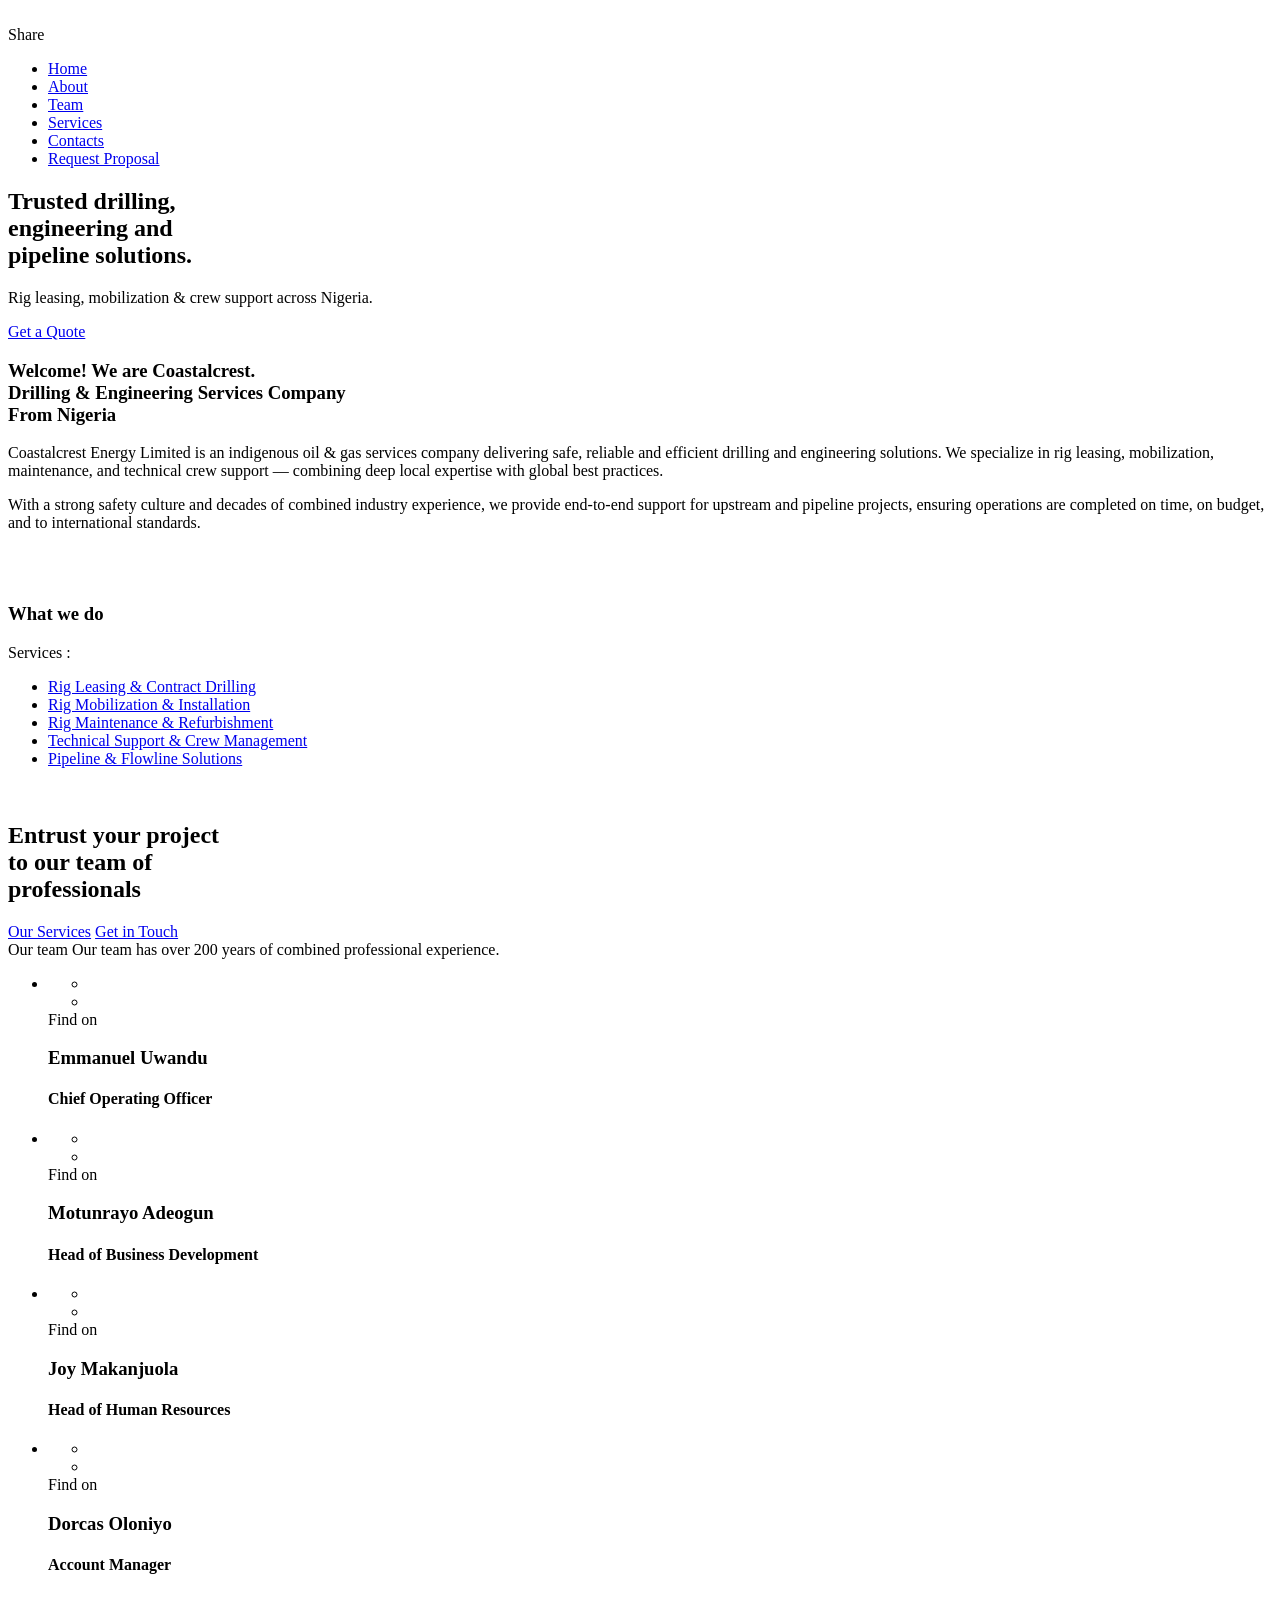
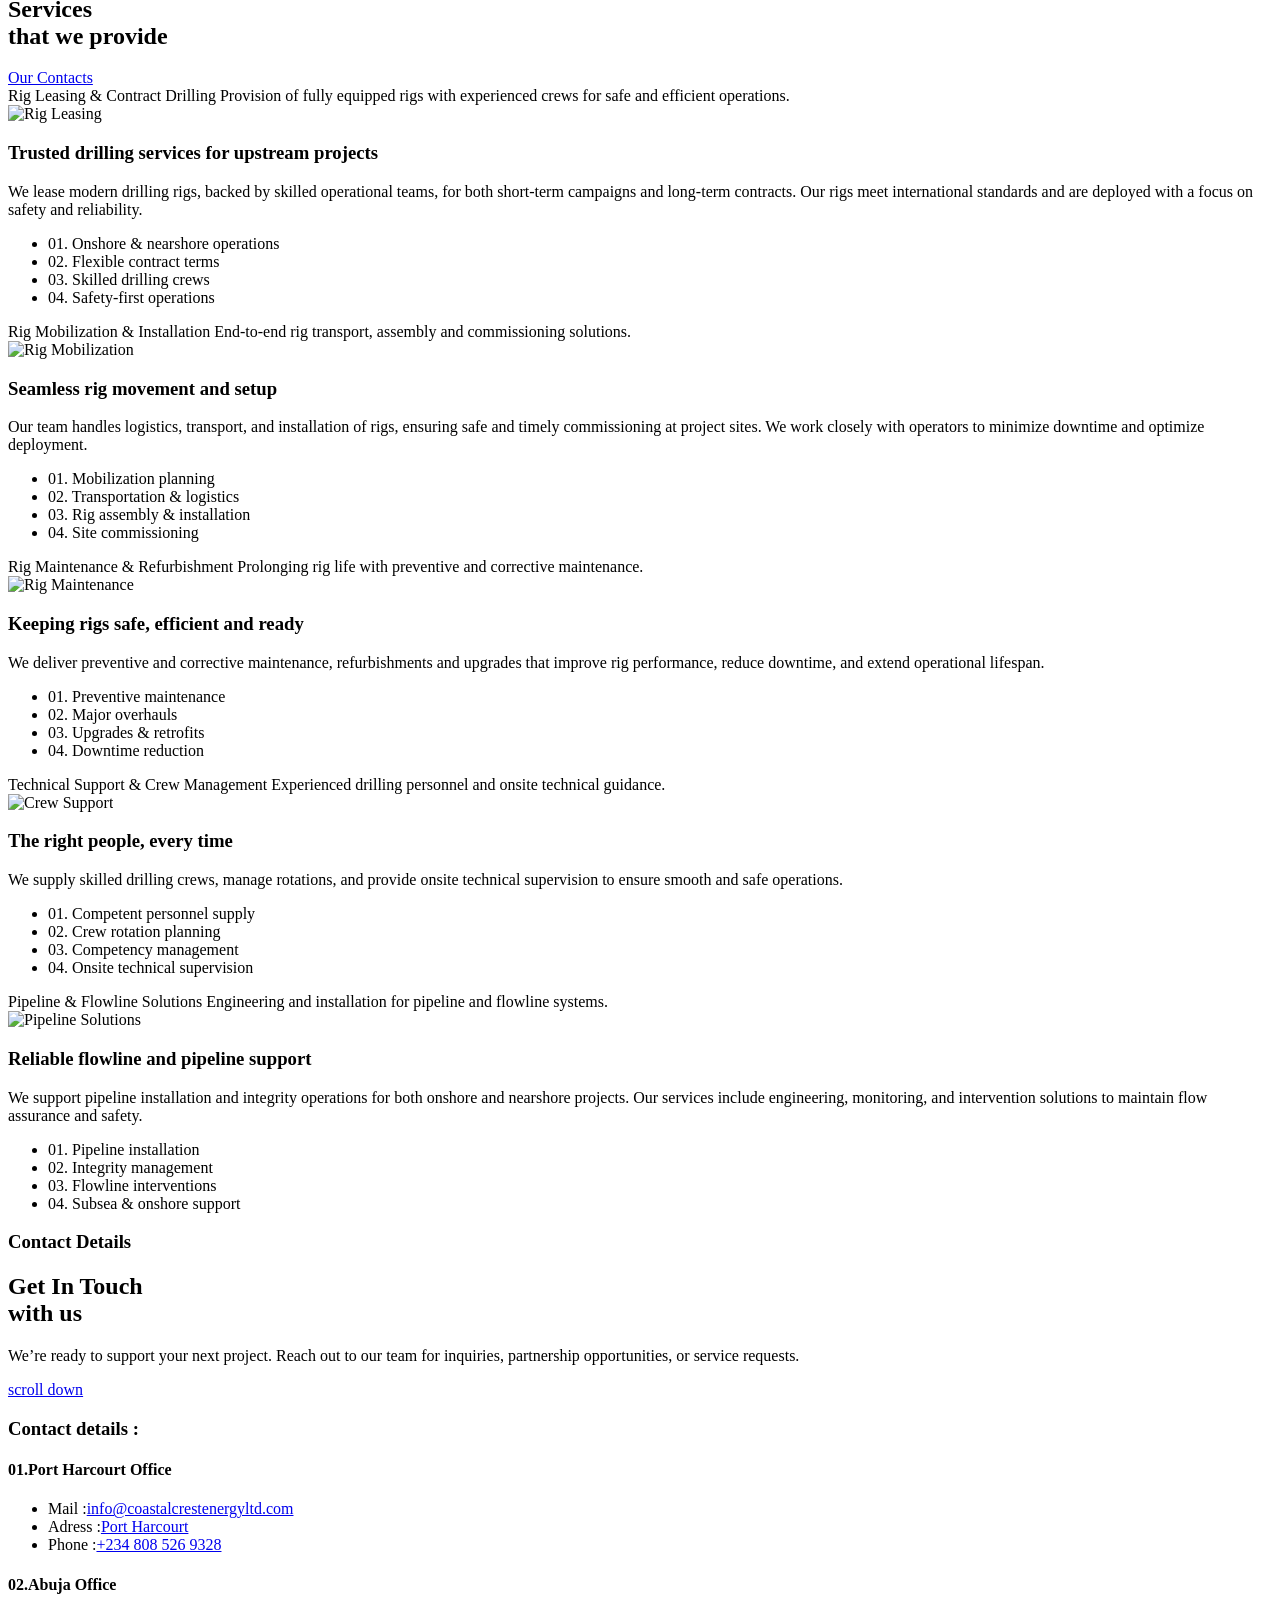
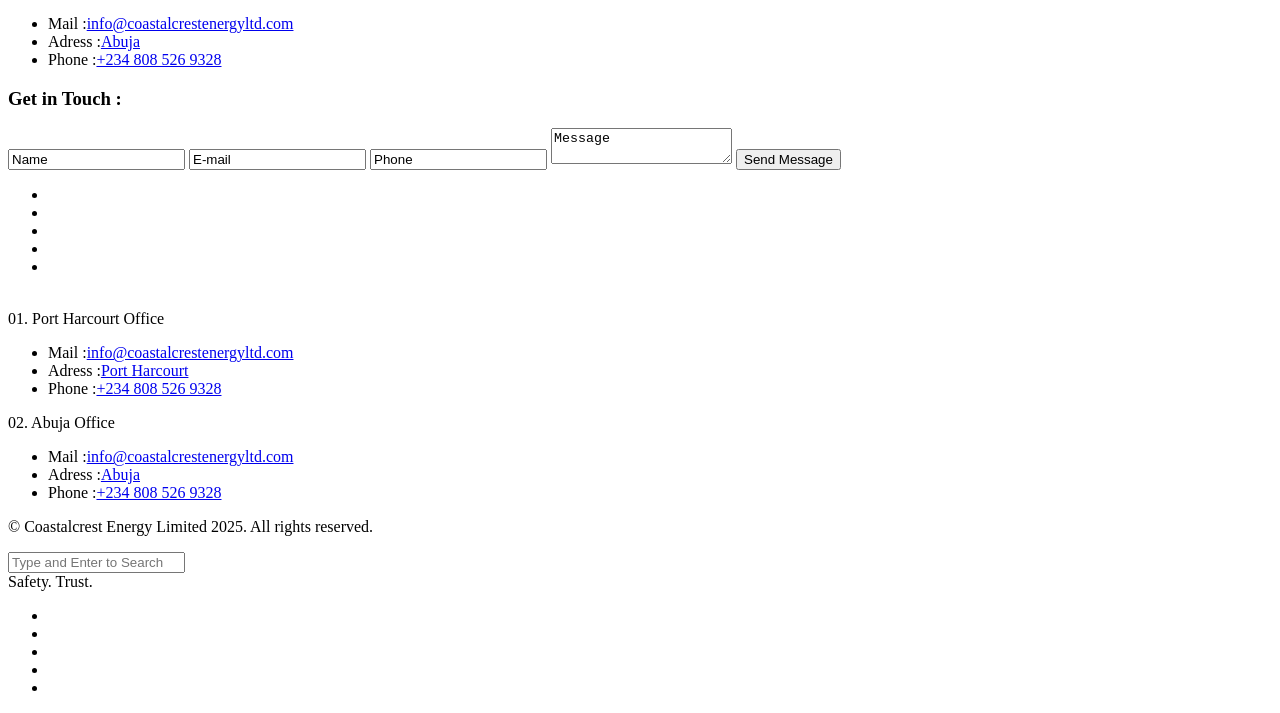
==== index.html @ 37201159 "form submit" ====
<!DOCTYPE html><html lang="en"><head>
        <!--=============== basic  ===============-->
        <meta charset="UTF-8">
        <title>Coastalcrest Energy Limited</title>
        <meta name="viewport" content="width=device-width, initial-scale=1.0, minimum-scale=1.0, maximum-scale=1.0, user-scalable=no">
        <meta name="robots" content="index, follow">
        <meta name="keywords" content="">
        <meta name="description" content="">
        <!--=============== css  ===============-->
        <link type="text/css" rel="stylesheet" href="css/reset.css">
        <link type="text/css" rel="stylesheet" href="css/plugins.css">
        <link type="text/css" rel="stylesheet" href="css/style.css">
        <link type="text/css" rel="stylesheet" href="css/ccstyle.css">
        <!--=============== favicons ===============-->
        <link rel="shortcut icon" href="images/favicon.ico">
    </head>
    <body>
        <!-- loader -->
        <div class="loader">
            <div id="movingBallG">
                <div class="movingBallLineG"></div>
                <div id="movingBallG_1" class="movingBallG"></div>
            </div>
        </div>
        <!-- loader end -->
        <!--================= Main   ================-->
        <div id="main">
            <!--================= header ================-->
            <header class="main-header">
                <!-- logo -->
                <a class="logo-holder" href="index.html"><img src="images/logo.png" alt=""></a>
                <!-- logo end -->
                <!-- share button-->
                <div class="show-share-wrap">
                    <div class="show-share"><span>Share</span><img src="images/share.png" alt=""></div>
                </div>
                <!-- share button end-->
                <!-- search button-->
                <div class="show-search show-fixed-search vissearch"><i class="fa fa-search"></i></div>
                <!-- search button end -->
                <!-- mobile nav -->
                <div class="nav-button-wrap">
                    <div class="nav-button vis-main-menu"><span></span><span></span><span></span></div>
                </div>
                <!-- mobile nav end-->
                <!--  navigation -->
                <div class="nav-holder">
                    <nav class="scroll-init asl">
                        <ul>
                            <li>
                                <a href="#sec1" class="act-scrlink">Home </a>
                            </li>
                            <li>
                                <a href="#sec2">About</a>
                            </li>
                            <li>
                                <a href="#sec3">Team</a>
                            </li>
                            <li>
                                <a href="#sec6">Services</a>
                            </li>
                            <li>
                                <a href="#sec7">Contacts</a>
                            </li>
                            <li>
                                <a href="#sec8">Request Proposal</a>
                            </li>
                        </ul>
                    </nav>
                </div>
                <!-- navigation  end -->
            </header>
            <!-- header  end -->
            <!--=============== wrapper ===============-->
            <div id="wrapper">
                <!-- content-holder  -->
                <div class="content-holder">
                    <!-- hero content -->
                    <div class="fl-wrap full-height hero-content par-bg" data-scrollax-parent="true" id="sec1">
                        <div class="bg" data-bg="images/bg/2.webp" data-scrollax="properties: { translateY: '200px' }"></div>
                        <div class="overlay"></div>
                        <!-- hero-wrap-->
                        <div class="hero-wrap alt">
                            <div class="container">
                                <div class="hero-item">
                                    <h2>Trusted drilling, <br>engineering and <br>pipeline solutions.</h2>
                                    <div class="clearfix"></div>
                                    <p>Rig leasing, mobilization & crew support across Nigeria.</p>
                                    <div class="clearfix"></div>
                                    <a href="#sec8" class="btn float-btn flat-btn custom-scroll-link">Get a Quote</a>
                                </div>
                            </div>
                        </div>
                        <!-- hero-wrap end-->
                    </div>
                    <!-- hero content end-->
                    <!--content-->
                    <div class="content">
                        <!--section -->
                        <section id="sec2" data-scrollax-parent="true">
                            <div class="container">
                                <div class="section-container fl-wrap">
                                    <div class="row">
                                        <div class="col-md-7">
                                            <div class="content-wrap about-wrap">
                                                <h3 class="bold-title">Welcome! We are Coastalcrest.  <br>   Drilling & Engineering Services Company <br> From Nigeria</h3>
                                                <p>Coastalcrest Energy Limited is an indigenous oil & gas services company delivering safe, reliable and efficient drilling and engineering solutions. We specialize in rig leasing, mobilization, maintenance, and technical crew support — combining deep local expertise with global best practices.
                                                </p>
                                                <p>With a strong safety culture and decades of combined industry experience, we provide end-to-end support for upstream and pipeline projects, ensuring operations are completed on time, on budget, and to international standards.
                                                </p>
                                                <br><br>
                                                <h3 class="bold-title">What we do</h3>
                                                <div class="pr-tags fl-wrap">
                                                    <span>Services : </span>
                                                    <ul>
                                                        <li><a href="#serv1">Rig Leasing & Contract Drilling</a></li>
                                                        <li><a href="#serv2">Rig Mobilization & Installation</a></li>
                                                        <li><a href="#serv3">Rig Maintenance & Refurbishment</a></li>
                                                        <li><a href="#serv4">Technical Support & Crew Management</a></li>
                                                        <li><a href="#serv5">Pipeline & Flowline Solutions</a></li>
                                                    </ul>
                                                </div>
                                                <span class="bold-separator"></span>
                                            </div>
                                        </div>
                                        <div class="col-md-5">
                                            <div class="box-item">
                                                <img src="images/folio/6.jpg" class="respimg" alt="">
                                                <div class="overlay"></div>
                                                <a href="images/folio/6.jpg" class="image-popup popup-image"><i class="fa fa-search"></i></a>
                                            </div>
                                        </div>
                                    </div>
                                </div>
                            </div>
                            <div class="bg dec-bg left-pos-dec" data-bg="images/bg/14.jpg"></div>
                        </section>
                        <!--section end  -->
                        <!--section -->
                        <section>
                            <div class="bg" data-bg="images/bg/4.jpg"></div>
                            <div class="overlay"></div>
                            <div class="container">
                                <div class="intro-text fl-wrap">
                                    <h2>Entrust your project <br>to our team of  <br>professionals</h2>
                                    <a href="#sec6" class="btn float-btn flat-btn">Our Services</a>
                                    <a href="#sec7" class="btn float-btn flat-btn">Get in Touch</a>
                                </div>
                            </div>
                        </section>
                        <!--section end  -->
                        <!--  section -->
                        <section id="sec3">
                            <div class="container">
                                <div class="row">
                                    <div class="col-md-4">
                                        <div class="pr-title">
                                            Our team
                                            <span>Our team has over 200 years of combined professional experience.</span>
                                        </div>
                                    </div>
                                    <div class="col-md-8">
                                        <ul class="team-holder fl-wrap">
                                            <!-- 2 -->
                                            <li>
                                                <div class="team-box">
                                                    <div class="team-photo">
                                                        <div class="overlay"></div>
                                                        <ul class="team-social">
                                                            <li><a href="#" target="_blank"><i class="fa fa-twitter"></i></a></li>
                                                            <li><a href="#" target="_blank"><i class="fa fa-linkedin"></i></a></li>
                                                        </ul>
                                                        <img src="images/team/2.jpg" alt="" class="respimg"><span>Find on</span>
                                                    </div>
                                                    <div class="team-info">
                                                        <h3>Emmanuel Uwandu</h3>
                                                        <h4>Chief Operating Officer</h4>
                                                    </div>
                                                </div>
                                            </li>
                                            <!-- 3 -->
                                            <li>
                                                <div class="team-box">
                                                    <div class="team-photo">
                                                        <div class="overlay"></div>
                                                        <ul class="team-social">
                                                            <li><a href="#" target="_blank"><i class="fa fa-twitter"></i></a></li>
                                                            <li><a href="#" target="_blank"><i class="fa fa-linkedin"></i></a></li>
                                                        </ul>
                                                        <img src="images/team/3.jpg" alt="" class="respimg"><span>Find on</span>
                                                    </div>
                                                    <div class="team-info">
                                                        <h3>Motunrayo Adeogun</h3>
                                                        <h4>Head of Business Development</h4>
                                                    </div>
                                                </div>
                                            </li>
                                            <!-- 4 -->
                                            <li>
                                                <div class="team-box">
                                                    <div class="team-photo">
                                                        <div class="overlay"></div>
                                                        <ul class="team-social">
                                                            <li><a href="#" target="_blank"><i class="fa fa-twitter"></i></a></li>
                                                            <li><a href="#" target="_blank"><i class="fa fa-linkedin"></i></a></li>
                                                        </ul>
                                                        <img src="images/team/4.jpg" alt="" class="respimg"><span>Find on</span>
                                                    </div>
                                                    <div class="team-info">
                                                        <h3>Joy Makanjuola</h3>
                                                        <h4>Head of Human Resources</h4>
                                                    </div>
                                                </div>
                                            </li>
                                            <!-- 5 -->
                                            <li>
                                                <div class="team-box">
                                                    <div class="team-photo">
                                                        <div class="overlay"></div>
                                                        <ul class="team-social">
                                                            <li><a href="#" target="_blank"><i class="fa fa-twitter"></i></a></li>
                                                            <li><a href="#" target="_blank"><i class="fa fa-linkedin"></i></a></li>
                                                        </ul>
                                                        <img src="images/team/5.jpg" alt="" class="respimg"><span>Find on</span>
                                                    </div>
                                                    <div class="team-info">
                                                        <h3>Dorcas Oloniyo</h3>
                                                        <h4>Account Manager</h4>
                                                    </div>
                                                </div>
                                            </li>
                                        </ul>
                                    </div>
                                </div>
                            </div>
                        </section>
                        <!--  section end -->
                        <!--  section -->
                        <section id="sec6">
                            <div class="bg" data-bg="images/bg/9.jpg"></div>
                            <div class="overlay op4"></div>
                            <div class="container">
                                <div class="intro-text fl-wrap">
                                    <h2>Services <br> that we provide </h2>
                                    <a href="#sec7" class="btn float-btn flat-btn custom-scroll-link">Our Contacts</a>
                                </div>
                            </div>
                        </section>
                        <!--  section end -->
                        <!--  section  -->
                        <section data-scrollax-parent="true" id="services">
                            <div class="container">
                                <div class="section-container fl-wrap">

                                    <!--serv-item start-->
                                    <div id="serv1" class="serv-item fl-wrap">
                                        <div class="row">
                                            <div class="col-md-4">
                                                <div class="pr-title">
                                                    Rig Leasing & Contract Drilling
                                                    <span>Provision of fully equipped rigs with experienced crews for safe and efficient operations.</span>
                                                </div>
                                            </div>
                                            <div class="col-md-8">
                                                <div class="content-wrap about-wrap">
                                                    <div class="blog-media fl-wrap">
                                                        <div class="box-item">
                                                            <img src="images/folio/10.jpg" class="respimg" alt="Rig Leasing">
                                                            <div class="overlay"></div>
                                                            <a href="images/folio/10.jpg" class="image-popup popup-image"><i class="fa fa-search"></i></a>
                                                        </div>
                                                    </div>
                                                    <h3 class="bold-title">Trusted drilling services for upstream projects</h3>
                                                    <p>We lease modern drilling rigs, backed by skilled operational teams, for both short-term campaigns and long-term contracts. Our rigs meet international standards and are deployed with a focus on safety and reliability.</p>
                                                    <ul class="pr-list">
                                                        <li><span>01.</span> Onshore & nearshore operations</li>
                                                        <li><span>02.</span> Flexible contract terms</li>
                                                        <li><span>03.</span> Skilled drilling crews</li>
                                                        <li><span>04.</span> Safety-first operations</li>
                                                    </ul>
                                                    <div class="clearfix"></div>
                                                    <span class="bold-separator"></span>
                                                </div>
                                            </div>
                                        </div>
                                    </div>
                                    <!--serv-item end-->

                                    <!--serv-item start-->
                                    <div id="serv2" class="serv-item fl-wrap">
                                        <div class="row">
                                            <div class="col-md-4">
                                                <div class="pr-title">
                                                    Rig Mobilization & Installation
                                                    <span>End-to-end rig transport, assembly and commissioning solutions.</span>
                                                </div>
                                            </div>
                                            <div class="col-md-8">
                                                <div class="content-wrap about-wrap">
                                                    <div class="blog-media fl-wrap">
                                                        <div class="box-item">
                                                            <img src="images/folio/11.jpg" class="respimg" alt="Rig Mobilization">
                                                            <div class="overlay"></div>
                                                            <a href="images/folio/11.jpg" class="image-popup popup-image"><i class="fa fa-search"></i></a>
                                                        </div>
                                                    </div>
                                                    <h3 class="bold-title">Seamless rig movement and setup</h3>
                                                    <p>Our team handles logistics, transport, and installation of rigs, ensuring safe and timely commissioning at project sites. We work closely with operators to minimize downtime and optimize deployment.</p>
                                                    <ul class="pr-list">
                                                        <li><span>01.</span> Mobilization planning</li>
                                                        <li><span>02.</span> Transportation & logistics</li>
                                                        <li><span>03.</span> Rig assembly & installation</li>
                                                        <li><span>04.</span> Site commissioning</li>
                                                    </ul>
                                                    <div class="clearfix"></div>
                                                    <span class="bold-separator"></span>
                                                </div>
                                            </div>
                                        </div>
                                    </div>
                                    <!--serv-item end-->

                                    <!--serv-item start-->
                                    <div id="serv3" class="serv-item fl-wrap">
                                        <div class="row">
                                            <div class="col-md-4">
                                                <div class="pr-title">
                                                    Rig Maintenance & Refurbishment
                                                    <span>Prolonging rig life with preventive and corrective maintenance.</span>
                                                </div>
                                            </div>
                                            <div class="col-md-8">
                                                <div class="content-wrap about-wrap">
                                                    <div class="blog-media fl-wrap">
                                                        <div class="box-item">
                                                            <img src="images/folio/12.jpg" class="respimg" alt="Rig Maintenance">
                                                            <div class="overlay"></div>
                                                            <a href="images/folio/12.jpg" class="image-popup popup-image"><i class="fa fa-search"></i></a>
                                                        </div>
                                                    </div>
                                                    <h3 class="bold-title">Keeping rigs safe, efficient and ready</h3>
                                                    <p>We deliver preventive and corrective maintenance, refurbishments and upgrades that improve rig performance, reduce downtime, and extend operational lifespan.</p>
                                                    <ul class="pr-list">
                                                        <li><span>01.</span> Preventive maintenance</li>
                                                        <li><span>02.</span> Major overhauls</li>
                                                        <li><span>03.</span> Upgrades & retrofits</li>
                                                        <li><span>04.</span> Downtime reduction</li>
                                                    </ul>
                                                    <div class="clearfix"></div>
                                                    <span class="bold-separator"></span>
                                                </div>
                                            </div>
                                        </div>
                                    </div>
                                    <!--serv-item end-->

                                    <!--serv-item start-->
                                    <div id="serv4" class="serv-item fl-wrap">
                                        <div class="row">
                                            <div class="col-md-4">
                                                <div class="pr-title">
                                                    Technical Support & Crew Management
                                                    <span>Experienced drilling personnel and onsite technical guidance.</span>
                                                </div>
                                            </div>
                                            <div class="col-md-8">
                                                <div class="content-wrap about-wrap">
                                                    <div class="blog-media fl-wrap">
                                                        <div class="box-item">
                                                            <img src="images/folio/13.jpg" class="respimg" alt="Crew Support">
                                                            <div class="overlay"></div>
                                                            <a href="images/folio/13.jpg" class="image-popup popup-image"><i class="fa fa-search"></i></a>
                                                        </div>
                                                    </div>
                                                    <h3 class="bold-title">The right people, every time</h3>
                                                    <p>We supply skilled drilling crews, manage rotations, and provide onsite technical supervision to ensure smooth and safe operations.</p>
                                                    <ul class="pr-list">
                                                        <li><span>01.</span> Competent personnel supply</li>
                                                        <li><span>02.</span> Crew rotation planning</li>
                                                        <li><span>03.</span> Competency management</li>
                                                        <li><span>04.</span> Onsite technical supervision</li>
                                                    </ul>
                                                    <div class="clearfix"></div>
                                                    <span class="bold-separator"></span>
                                                </div>
                                            </div>
                                        </div>
                                    </div>
                                    <!--serv-item end-->

                                    <!--serv-item start-->
                                    <div id="serv5" class="serv-item fl-wrap">
                                        <div class="row">
                                            <div class="col-md-4">
                                                <div class="pr-title">
                                                    Pipeline & Flowline Solutions
                                                    <span>Engineering and installation for pipeline and flowline systems.</span>
                                                </div>
                                            </div>
                                            <div class="col-md-8">
                                                <div class="content-wrap about-wrap">
                                                    <div class="blog-media fl-wrap">
                                                        <div class="box-item">
                                                            <img src="images/folio/14.jpg" class="respimg" alt="Pipeline Solutions">
                                                            <div class="overlay"></div>
                                                            <a href="images/folio/14.jpg" class="image-popup popup-image"><i class="fa fa-search"></i></a>
                                                        </div>
                                                    </div>
                                                    <h3 class="bold-title">Reliable flowline and pipeline support</h3>
                                                    <p>We support pipeline installation and integrity operations for both onshore and nearshore projects. Our services include engineering, monitoring, and intervention solutions to maintain flow assurance and safety.</p>
                                                    <ul class="pr-list">
                                                        <li><span>01.</span> Pipeline installation</li>
                                                        <li><span>02.</span> Integrity management</li>
                                                        <li><span>03.</span> Flowline interventions</li>
                                                        <li><span>04.</span> Subsea & onshore support</li>                         </ul>
                                                    <div class="clearfix"></div>
                                                    <span class="bold-separator"></span>
                                                </div>
                                            </div>
                                        </div>
                                    </div>
                                    <!--serv-item end-->

                                </div>
                            </div>
                        </section>
                        <!--  section  end-->
                        <!--  section  -->
                        <section class="parallax-section header-section" data-scrollax-parent="true" id="sec7">
                            <div class="bg" data-bg="images/bg/24.jpg" data-scrollax="properties: { translateY: '200px' }"></div>
                            <div class="overlay"></div>
                            <div class="container big-container">
                                <div class="section-title">
                                    <h3>Contact Details</h3>
                                    <div class="separator trsp-separator"></div>
                                    <h2>Get In Touch <br> with us</h2>
                                    <p>We’re ready to support your next project. Reach out to our team for inquiries, partnership opportunities, or service requests.</p>
                                    <a href="#secc" class="custom-scroll-link sect-scroll-link"><i class="fa fa-long-arrow-down"></i> <span>scroll down</span></a>
                                </div>
                            </div>
                        </section>
                        <!--  section  end-->
                        <!--  section  -->
                        <section id="secc">
                            <div class="container">
                                <div class="contact-details-wrap fl-wrap">
                                    <div class="row">
                                        <div class="col-md-3">
                                            <div class="small-sec-title">
                                                <h3>Contact details :</h3>
                                            </div>
                                        </div>
                                        <div class="col-md-9">
                                            <div class="contact-details fl-wrap">
                                                <div class="row border-dec">
                                                    <div class="col-md-6">
                                                        <h4><span>01.</span>Port Harcourt Office</h4>
                                                        <ul>
                                                            <li><span>Mail :</span><a href="mailto:info@coastalcrestenergyltd.com">info@coastalcrestenergyltd.com</a></li>
                                                            <li><span>Adress :</span><a href="#" target="_blank">Port Harcourt </a></li>
                                                            <li><span>Phone :</span><a href="tel:+2348085269328">+234 808 526 9328</a></li>
                                                        </ul>
                                                    </div>
                                                    <div class="col-md-6">
                                                        <h4><span>02.</span>Abuja Office</h4>
                                                        <ul>
                                                            <li><span>Mail :</span><a href="mailto:info@coastalcrestenergyltd.com">info@coastalcrestenergyltd.com</a></li>
                                                            <li><span>Adress :</span><a href="#" target="_blank">Abuja </a></li>
                                                            <li><span>Phone :</span><a href="tel:+2348085269328">+234 808 526 9328</a></li>
                                                        </ul>
                                                    </div>
                                                </div>
                                            </div>
                                        </div>
                                    </div>
                                </div>
                                <div id="sec8" class="contact-details-wrap fl-wrap">
                                    <div class="row">
                                        <div class="col-md-3">
                                            <div class="small-sec-title">
                                                <h3>Get in Touch  : </h3>
                                            </div>
                                        </div>
                                        <div class="col-md-9">
                                            <!-- contact form -->
                                            <div class="contact-form-holder fl-wrap">
                                                <div id="contact-form">
                                                    <div id="message"></div>
                                                    <form method="POST" action="https://formsubmit.co/info@coastalcrestenergyltd.com" name="contactForm" id="contactForm">
                                                        <input name="name" type="text" id="name" onclick="this.select()" value="Name" required />
                                                        <input name="email" type="text" id="email" onclick="this.select()" value="E-mail" required />
												        <input type="text" name="phone" id="phone" onclick="this.select()" value="Phone">
                                                        <textarea name="message" id="comments" onclick="this.select()" required >Message</textarea>
                                                        <input type="hidden" name="_subject" value="Website contact from Coastalcrest Energy Limited">
                                                        <input type="hidden" name="_template" value="table">
                                                        <input type="hidden" name="_captcha" value="false">
                                                        <input type="hidden" name="_next" value="success.html">

                                                        <!-- Honeypot (should be left empty by humans) -->
                                                        <div style="position:absolute;left:-9999px;top:auto;width:1px;height:1px;overflow:hidden;" aria-hidden="true">
                                                            <label for="website">Website (leave empty)</label>
                                                            <input id="website" name="_honey" type="text" tabindex="-1" autocomplete="off" />
                                                        </div>

                                                        <!-- Timestamp to detect very fast submissions -->
                                                        <input type="hidden" name="form_time" id="form_time" value="">

                                                        <button type="submit" id="submit" data-top-bottom="transform: translateY(-50px);" data-bottom-top="transform: translateY(50px);"><span>Send Message </span></button>
                                                    </form>
                                                </div>
                                            </div>
                                            <!-- contact form  end-->
                                        </div>
                                    </div>
                                </div>
                            </div>
                        </section>
                        <!--  section  end-->
                        <!--social-wrap -->
                        <div class="social-wrap fl-wrap">
                            <ul>
                                <li><a href="#" target="_blank"><i class="fa fa-facebook"></i></a></li>
                                <li><a href="#" target="_blank"><i class="fa fa-twitter"></i></a></li>
                                <li><a href="#" target="_blank"><i class="fa fa-instagram"></i></a></li>
                                <li><a href="#" target="_blank"><i class="fa fa-pinterest"></i></a></li>
                                <li><a href="#" target="_blank"><i class="fa fa-tumblr"></i></a></li>
                            </ul>
                        </div>
                        <!--social-wrap end-->
                    </div>
                    <!-- content  end -->
                    <!--=============== content-footer   ===============-->
                    <div class="height-emulator"></div>
                    <footer class="content-footer">
                        <div class="footer-inner">
                            <div class="row">
                                <div class="col-md-3">
                                    <a class="footer-logo" href="index.html"><img src="images/logo.png" alt=""></a>
                                </div>
                                <div class="col-md-4">
                                    <div class="footer-header fl-wrap"><span>01.</span> Port Harcourt Office</div>
                                    <div class="footer-box fl-wrap">
                                        <ul>
                                            <li><span>Mail :</span><a href="mailto:info@coastalcrestenergyltd.com">info@coastalcrestenergyltd.com</a></li>
                                            <li><span>Adress :</span><a href="#" target="_blank">Port Harcourt </a></li>
                                            <li><span>Phone :</span><a href="tel:+2348085269328">+234 808 526 9328</a></li>
                                        </ul>
                                    </div>
                                </div>
                                <div class="col-md-5">
                                    <div class="footer-header fl-wrap"><span>02.</span> Abuja Office</div>
                                    <div class="footer-box fl-wrap">
                                        <div class="subcribe-form fl-wrap">
                                            <ul>
                                                <li><span>Mail :</span><a href="mailto:info@coastalcrestenergyltd.com">info@coastalcrestenergyltd.com</a></li>
                                                <li><span>Adress :</span><a href="#" target="_blank">Abuja </a></li>
                                                <li><span>Phone :</span><a href="tel:+2348085269328">+234 808 526 9328</a></li>
                                            </ul>
                                        </div>
                                    </div>
                                </div>
                            </div>
                            <div class="row">
                                <div class="col-md-3"></div>
                                <div class="col-md-9">
                                    <div class="fl-wrap policy-box">
                                        <p> &copy; Coastalcrest Energy Limited   2025.  All rights reserved.  </p>
                                    </div>
                                </div>
                            </div>
                            <div class="to-top"><i class="fa fa-long-arrow-up"></i></div>
                        </div>
                    </footer>
                    <!-- content-footer end    -->
                </div>
                <!-- content-holder end -->
            </div>
            <!-- wrapper end -->
            <!--search-form-holder -->
            <div class="search-form-holder fixed-search">
                <div class="search-form-bg"></div>
                <div class="search-form-wrap">
                    <div class="container">
                        <form class="searchform" method="get">
                            <input type="text" autocomplete="off" name="s" placeholder="Type and Enter to Search">
                        </form>
                        <div class="close-fixed-search"></div>
                    </div>
                    <div class="dublicated-text"></div>
                </div>
            </div>
            <!--search-form-holder  end-->
            <!-- Share container  -->
            <div class="share-wrapper isShare">
                <div class="share-container"></div>
            </div>
            <!-- Share container  end-->
            <!-- footer -->
            <footer class="main-footer">
                <div class="fixed-title"><span>Safety. Trust.</span></div>
                <div class="footer-social">
                    <ul>
                        <li><a href="#" target="_blank"><i class="fa fa-facebook"></i></a></li>
                        <li><a href="#" target="_blank"><i class="fa fa-twitter"></i></a></li>
                        <li><a href="#" target="_blank"><i class="fa fa-instagram"></i></a></li>
                        <li><a href="#" target="_blank"><i class="fa fa-pinterest"></i></a></li>
                        <li><a href="#" target="_blank"><i class="fa fa-tumblr"></i></a></li>
                    </ul>
                </div>
            </footer>
            <!-- footer end-->
        </div>
        <!-- Main end -->
        <!--=============== scripts  ===============-->
        <script type="text/javascript" src="http://maps.google.com/maps/api/js?key=AIzaSyDwJSRi0zFjDemECmFl9JtRj1FY7TiTRRo"></script>
        <script type="text/javascript" src="js/jquery.min.js"></script>
        <script type="text/javascript" src="js/plugins.js"></script>
        <script type="text/javascript" src="js/scripts.js"></script>
        <script type="text/javascript" src="js/contact.js"></script>
        <script>
            document.getElementById('form_time').value = Date.now();
        </script>

</body></html>
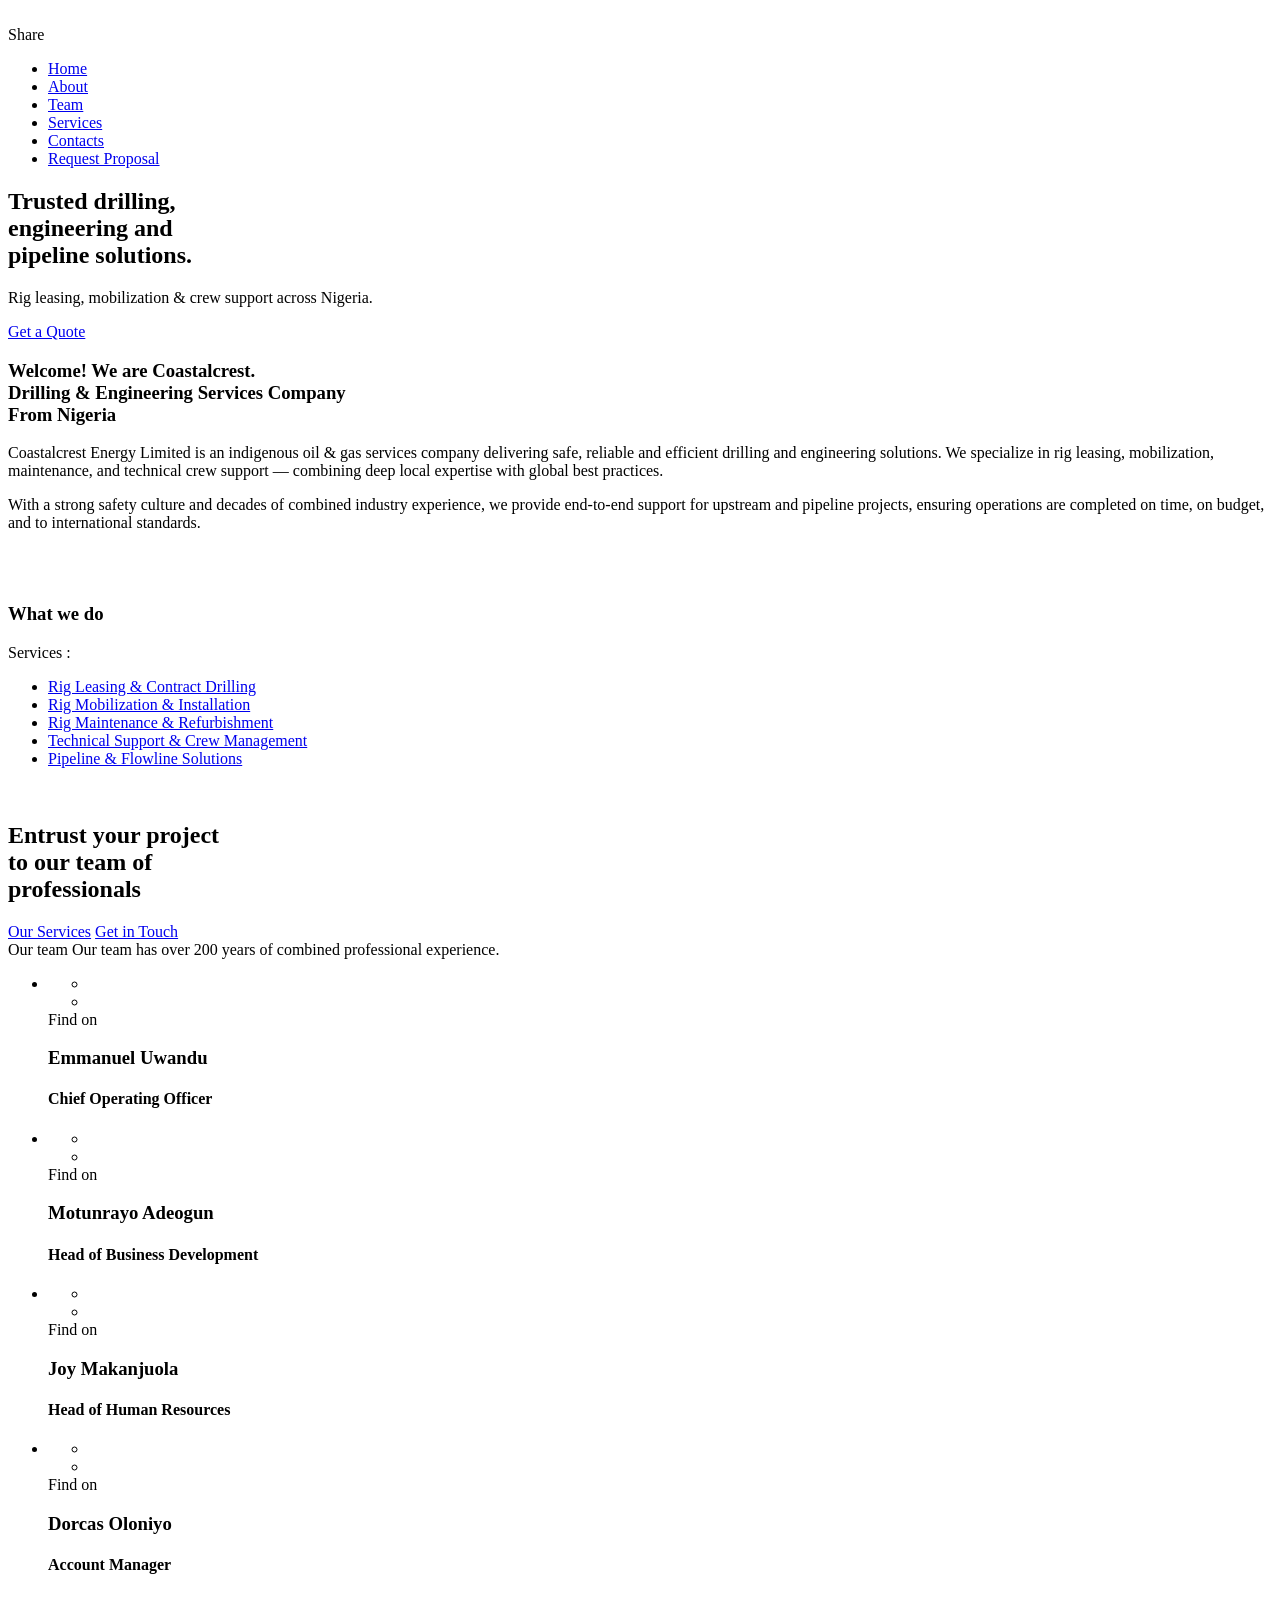
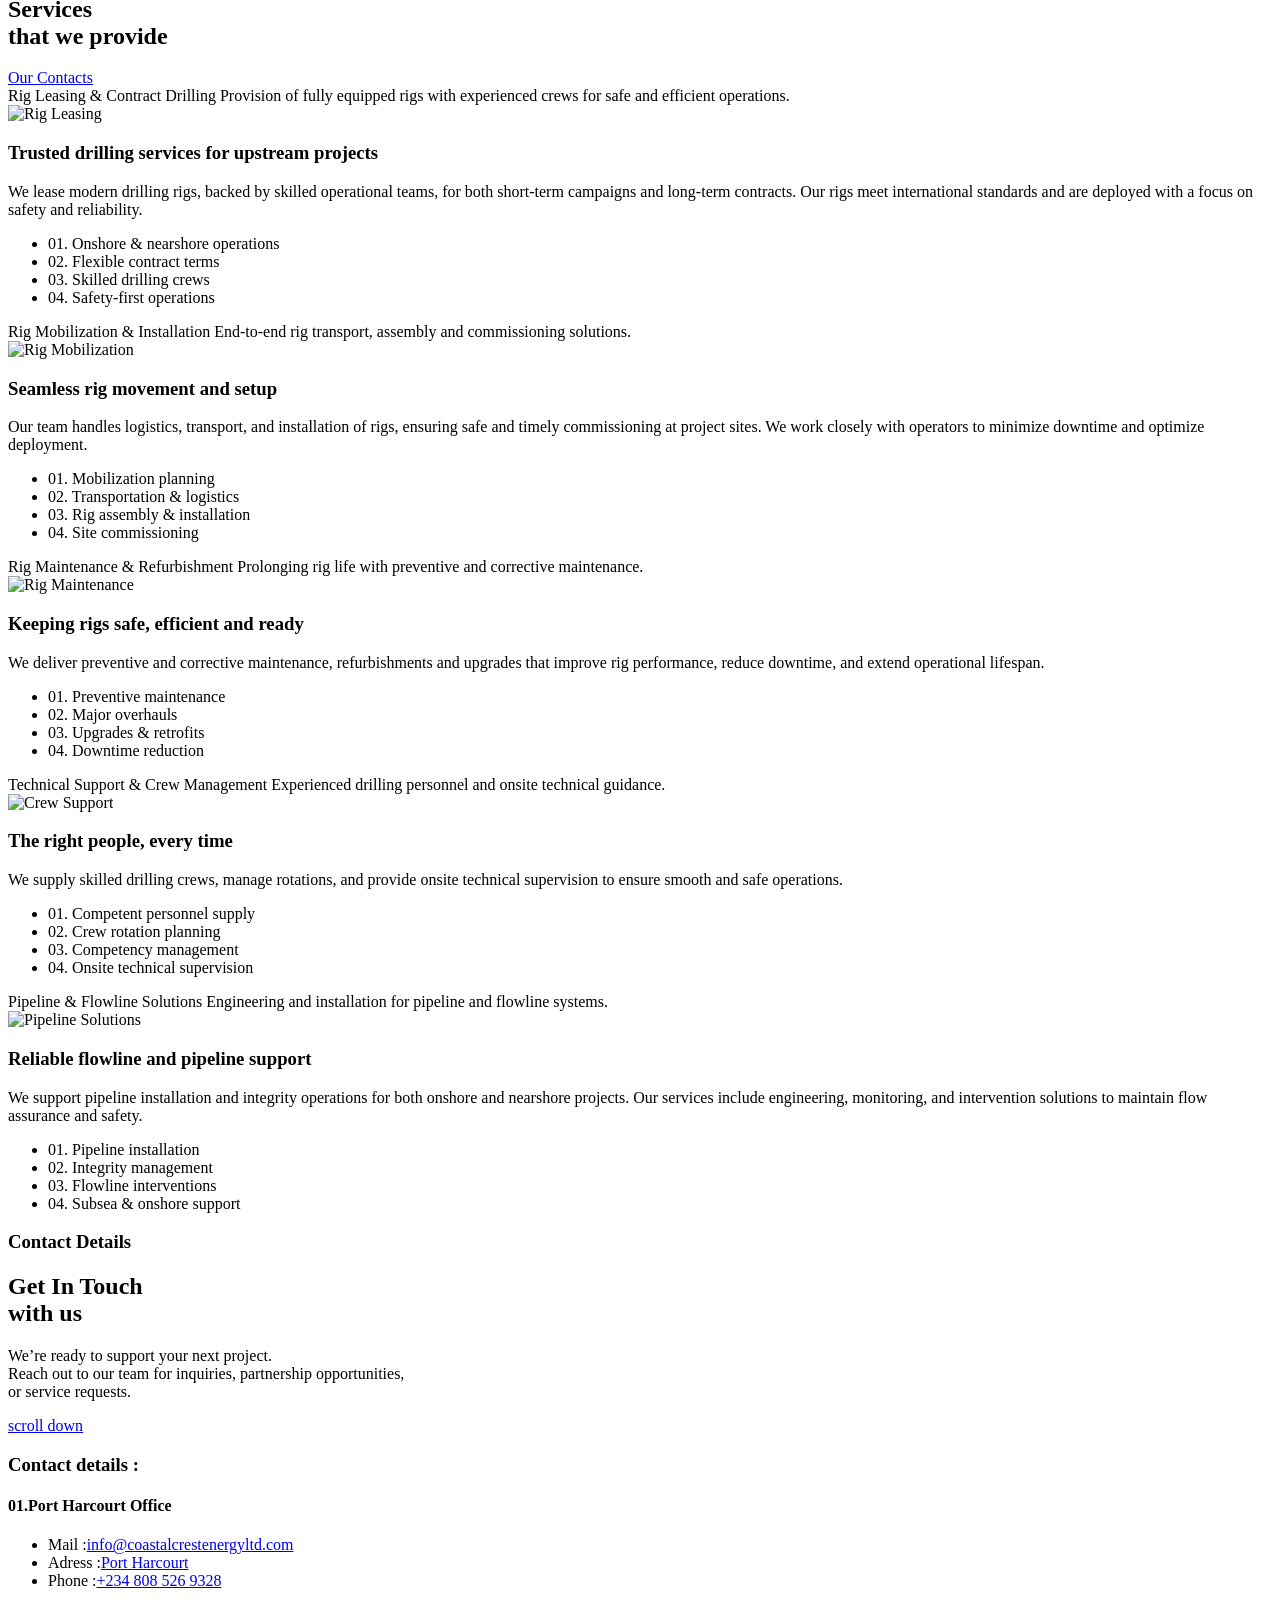
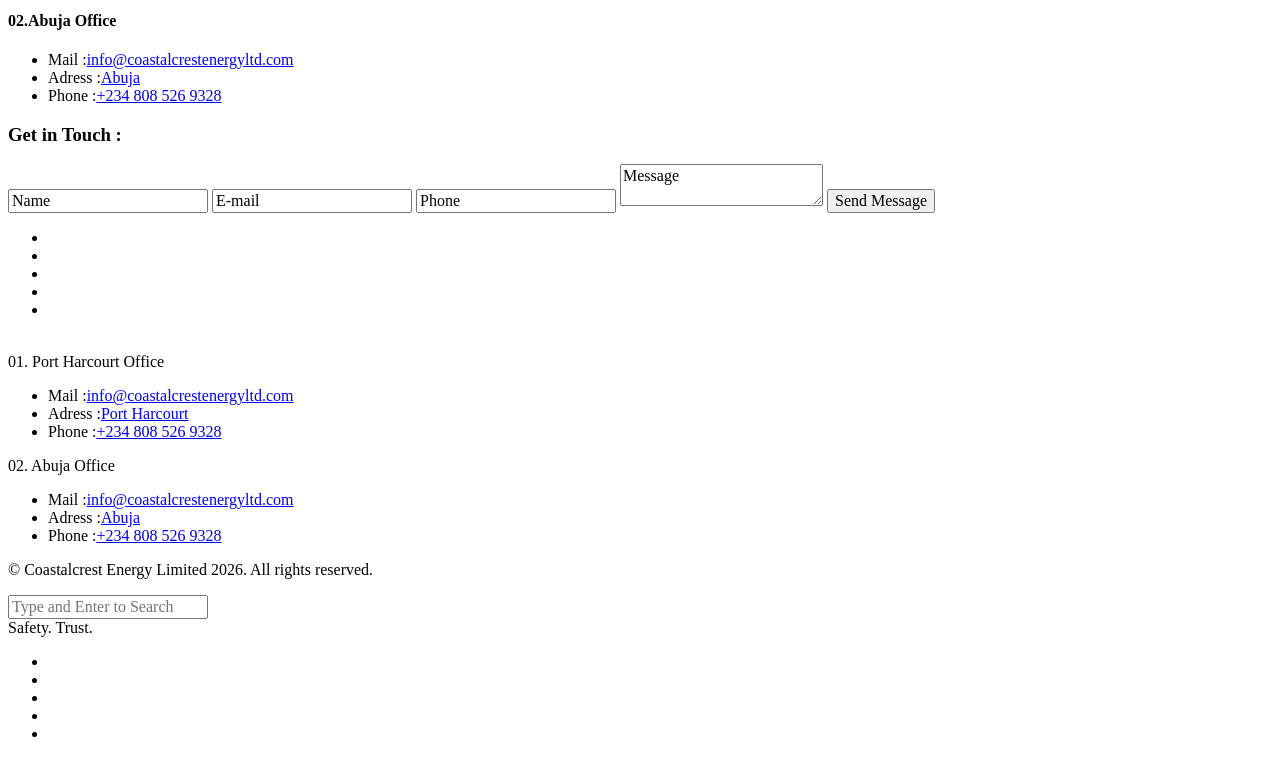
==== commit fd667774: "small changes" ====
--- a/index.html
+++ b/index.html
@@ -2,7 +2,7 @@
         <!--=============== basic  ===============-->
         <meta charset="UTF-8">
         <title>Coastalcrest Energy Limited</title>
-        <meta name="viewport" content="width=device-width, initial-scale=1.0, minimum-scale=1.0, maximum-scale=1.0, user-scalable=no">
+        <meta name="viewport" content="width=device-width, initial-scale=1.0">
         <meta name="robots" content="index, follow">
         <meta name="keywords" content="">
         <meta name="description" content="">
@@ -434,7 +434,7 @@
                                     <h3>Contact Details</h3>
                                     <div class="separator trsp-separator"></div>
                                     <h2>Get In Touch <br> with us</h2>
-                                    <p>We’re ready to support your next project. Reach out to our team for inquiries, partnership opportunities, or service requests.</p>
+                                    <p>We’re ready to support your next project. <br> Reach out to our team for inquiries, partnership opportunities, <br> or service requests.</p>
                                     <a href="#secc" class="custom-scroll-link sect-scroll-link"><i class="fa fa-long-arrow-down"></i> <span>scroll down</span></a>
                                 </div>
                             </div>
@@ -564,7 +564,7 @@
                                 <div class="col-md-3"></div>
                                 <div class="col-md-9">
                                     <div class="fl-wrap policy-box">
-                                        <p> &copy; Coastalcrest Energy Limited   2025.  All rights reserved.  </p>
+                                        <p>&copy; Coastalcrest Energy Limited <span id="current-year"></span>. All rights reserved.</p>
                                     </div>
                                 </div>
                             </div>
@@ -612,12 +612,13 @@
         </div>
         <!-- Main end -->
         <!--=============== scripts  ===============-->
-        <script type="text/javascript" src="http://maps.google.com/maps/api/js?key=AIzaSyDwJSRi0zFjDemECmFl9JtRj1FY7TiTRRo"></script>
+        <script type="text/javascript" src="https://maps.google.com/maps/api/js?key=AIzaSyDwJSRi0zFjDemECmFl9JtRj1FY7TiTRRo"></script>
         <script type="text/javascript" src="js/jquery.min.js"></script>
         <script type="text/javascript" src="js/plugins.js"></script>
         <script type="text/javascript" src="js/scripts.js"></script>
         <script type="text/javascript" src="js/contact.js"></script>
         <script>
+            document.getElementById('current-year').textContent = new Date().getFullYear();
             document.getElementById('form_time').value = Date.now();
         </script>
 
--- a/css/ccstyle.css
+++ b/css/ccstyle.css
@@ -0,0 +1,342 @@
+@charset "utf-8";
+/*--
+	Add your style here
+--*/ 
+.menu-wrap {
+        right:0 !important;
+	-webkit-transform: translate3d(320px,0,0);
+	transform: translate3d(320px,0,0);
+	visibility:hidden;
+}
+
+.show-menu .menu-wrap,
+.show-menu .menu-inner ,
+.show-menu .morph-shape  {
+        -webkit-transform: translate3d(-30px,0,0);
+        transform: translate3d(-30px,0,0);
+}
+.show-menu .menu-wrap {
+	right:0;
+	opacity:1;
+	visibility:visible;
+}
+
+/* Contact form enhancements: spinner, success card and animations */
+.cf-success-card {
+	display:flex;
+	gap:14px;
+	align-items:center;
+	padding:18px;
+	border-radius:10px;
+	background:linear-gradient(90deg,#e6f7fb,#f6feff);
+	border:1px solid #d9f0f8;
+	animation: cf-fadeInUp .45s ease both;
+	font-family:inherit;
+}
+@keyframes cf-fadeInUp { from{ opacity:0; transform: translateY(8px)} to{opacity:1; transform:none} }
+
+.cf-spinner {
+	width:36px;
+	height:36px;
+	border-radius:50%;
+	border:4px solid rgba(11,95,138,0.12);
+	border-top-color:#0b5f8a;
+	animation: cf-spin 1s linear infinite;
+	flex:0 0 36px;
+}
+@keyframes cf-spin { to { transform: rotate(360deg) } }
+
+.cf-success-text h3{ margin:0 0 6px; font-size:18px; color:#083748; }
+.cf-success-text p{ margin:0; color:#295a66; }
+
+.cf-error { color:#b00020; margin-top:8px; font-size:14px; }
+
+.cf-hidden { display:none !important; }
+
+/* Minimal style for replaced success area so it doesn't jump */
+#contact-form { transition: all 220ms ease; }
+
+html {
+	-webkit-text-size-adjust: 100%;
+	-ms-text-size-adjust: 100%;
+}
+
+body {
+	min-width: 320px;
+	overflow-x: hidden;
+}
+
+img,
+svg,
+video,
+canvas {
+	max-width: 100%;
+	height: auto;
+}
+
+input,
+textarea,
+button,
+select {
+	font: inherit;
+}
+
+.hero-content,
+.hero-wrap,
+.hero-item,
+.section-container,
+.contact-details,
+.footer-inner,
+.social-wrap ul,
+.footer-social ul {
+	max-width: 100%;
+}
+
+@media only screen and (max-width: 1064px) {
+	.full-height,
+	.hero-content {
+		height: auto;
+		min-height: calc(100vh - 90px);
+	}
+
+	.hero-wrap {
+		position: relative;
+		top: auto;
+		transform: none;
+		padding: 140px 0 80px;
+		display: flex;
+		align-items: flex-end;
+		min-height: calc(100vh - 90px);
+	}
+
+	.hero-item {
+		padding: 0;
+	}
+
+	.hero-wrap h2,
+	.intro-text h2 {
+		font-size: clamp(2.3rem, 6vw, 3.6rem) !important;
+		line-height: 1.12 !important;
+		letter-spacing: -0.04em;
+	}
+
+	.intro-text {
+		padding: 50px 0;
+	}
+
+	.section-container {
+		margin: 36px 0;
+	}
+
+	.serv-item {
+		margin-top: 56px;
+	}
+
+	.pr-tags span,
+	.pr-tags ul {
+		width: 100%;
+		float: left;
+		text-align: left;
+	}
+
+	.pr-tags span {
+		margin-bottom: 14px;
+	}
+
+	.pr-tags ul li {
+		margin-bottom: 10px;
+	}
+
+	.footer-inner {
+		padding: 70px 28px 50px;
+	}
+
+	.contact-details h4:before {
+		right: 0;
+	}
+}
+
+@media only screen and (max-width: 767px) {
+	.container {
+		width: 100%;
+		padding-left: 20px;
+		padding-right: 20px;
+	}
+
+	.row {
+		margin-left: -10px;
+		margin-right: -10px;
+	}
+
+	.col-xs-1, .col-sm-1, .col-md-1, .col-lg-1,
+	.col-xs-2, .col-sm-2, .col-md-2, .col-lg-2,
+	.col-xs-3, .col-sm-3, .col-md-3, .col-lg-3,
+	.col-xs-4, .col-sm-4, .col-md-4, .col-lg-4,
+	.col-xs-5, .col-sm-5, .col-md-5, .col-lg-5,
+	.col-xs-6, .col-sm-6, .col-md-6, .col-lg-6,
+	.col-xs-7, .col-sm-7, .col-md-7, .col-lg-7,
+	.col-xs-8, .col-sm-8, .col-md-8, .col-lg-8,
+	.col-xs-9, .col-sm-9, .col-md-9, .col-lg-9,
+	.col-xs-10, .col-sm-10, .col-md-10, .col-lg-10,
+	.col-xs-11, .col-sm-11, .col-md-11, .col-lg-11,
+	.col-xs-12, .col-sm-12, .col-md-12, .col-lg-12 {
+		padding-left: 10px;
+		padding-right: 10px;
+	}
+
+	header.main-header {
+		padding-left: 16px;
+	}
+
+	.logo-holder {
+		height: 70px;
+		padding-top: 22px;
+		max-width: calc(100% - 80px);
+	}
+
+	.logo-holder img {
+		max-width: 100%;
+		height: 24px !important;
+	}
+
+	.show-search,
+	.show-share-wrap {
+		display: none;
+	}
+
+	.nav-button-wrap {
+		width: 64px;
+		height: 70px;
+	}
+
+	.nav-holder {
+		width: min(320px, 100vw);
+		max-height: calc(100vh - 70px);
+		padding: 24px 20px;
+	}
+
+	.hero-wrap {
+		padding: 120px 0 64px;
+		min-height: calc(100vh - 70px);
+	}
+
+	.hero-wrap h2,
+	.intro-text h2,
+	.bold-title {
+		word-break: break-word;
+	}
+
+	.hero-wrap p {
+		font-size: 13px;
+		line-height: 1.7;
+		max-width: 36rem;
+	}
+
+	.btn.float-btn,
+	#submit {
+		width: 100%;
+		max-width: 320px;
+		text-align: center;
+	}
+
+	.intro-text .btn {
+		margin-bottom: 12px;
+	}
+
+	.contact-details h4 {
+		text-align: left;
+		font-size: 12px;
+		padding-top: 0;
+	}
+
+	.contact-details h4:before {
+		display: none;
+	}
+
+	.contact-details h4 span {
+		float: none;
+		display: block;
+		top: 0;
+		padding-right: 0;
+		margin-bottom: 8px;
+		font-size: 20px;
+	}
+
+	.contact-details ul li {
+		font-size: 12px;
+		letter-spacing: 0.06em;
+		word-break: break-word;
+	}
+
+	.contact-details ul li span {
+		float: none;
+		display: block;
+		padding-right: 0;
+		padding-bottom: 4px;
+	}
+
+	#contact-form input[type="text"],
+	#contact-form textarea {
+		height: 60px;
+		padding-left: 18px;
+	}
+
+	#contact-form textarea {
+		height: 160px;
+		padding: 22px 18px;
+	}
+
+	.footer-inner {
+		padding: 56px 20px 42px;
+	}
+
+	.footer-box ul li,
+	.policy-box p {
+		word-break: break-word;
+	}
+
+	.social-wrap ul {
+		display: flex;
+		flex-wrap: wrap;
+	}
+
+	.social-wrap ul li {
+		width: 50%;
+	}
+}
+
+@media only screen and (max-width: 540px) {
+	.hero-wrap {
+		padding: 110px 0 56px;
+	}
+
+	.hero-wrap h2,
+	.intro-text h2 {
+		font-size: clamp(1.9rem, 10vw, 2.5rem) !important;
+		line-height: 1.14 !important;
+	}
+
+	.bold-title {
+		font-size: 1.8rem;
+		line-height: 1.3;
+		padding-bottom: 28px;
+	}
+
+	section {
+		padding: 72px 0;
+	}
+
+	.contact-details-wrap,
+	.section-container .box-item {
+		margin-top: 30px;
+	}
+
+	.footer-inner {
+		padding-left: 16px;
+		padding-right: 16px;
+	}
+
+	.success-modal {
+		width: min(94vw, 560px);
+	}
+}
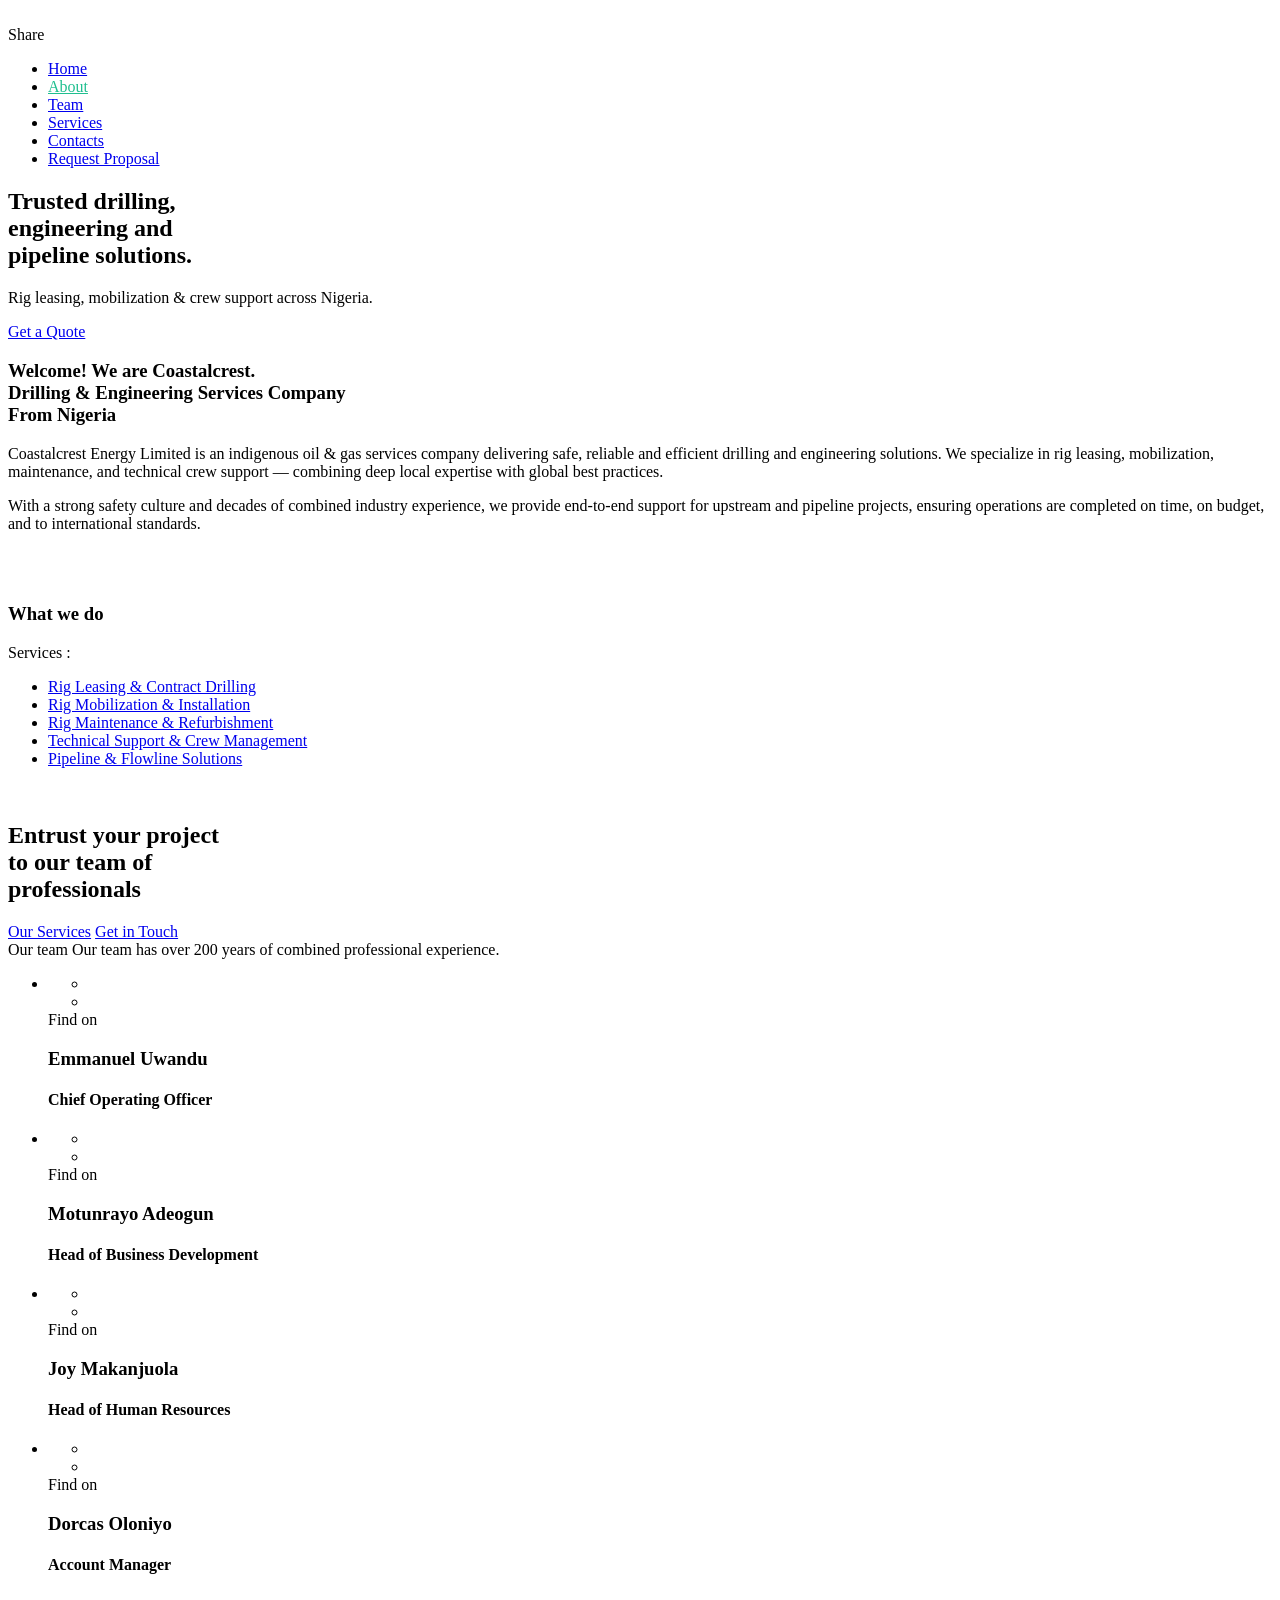
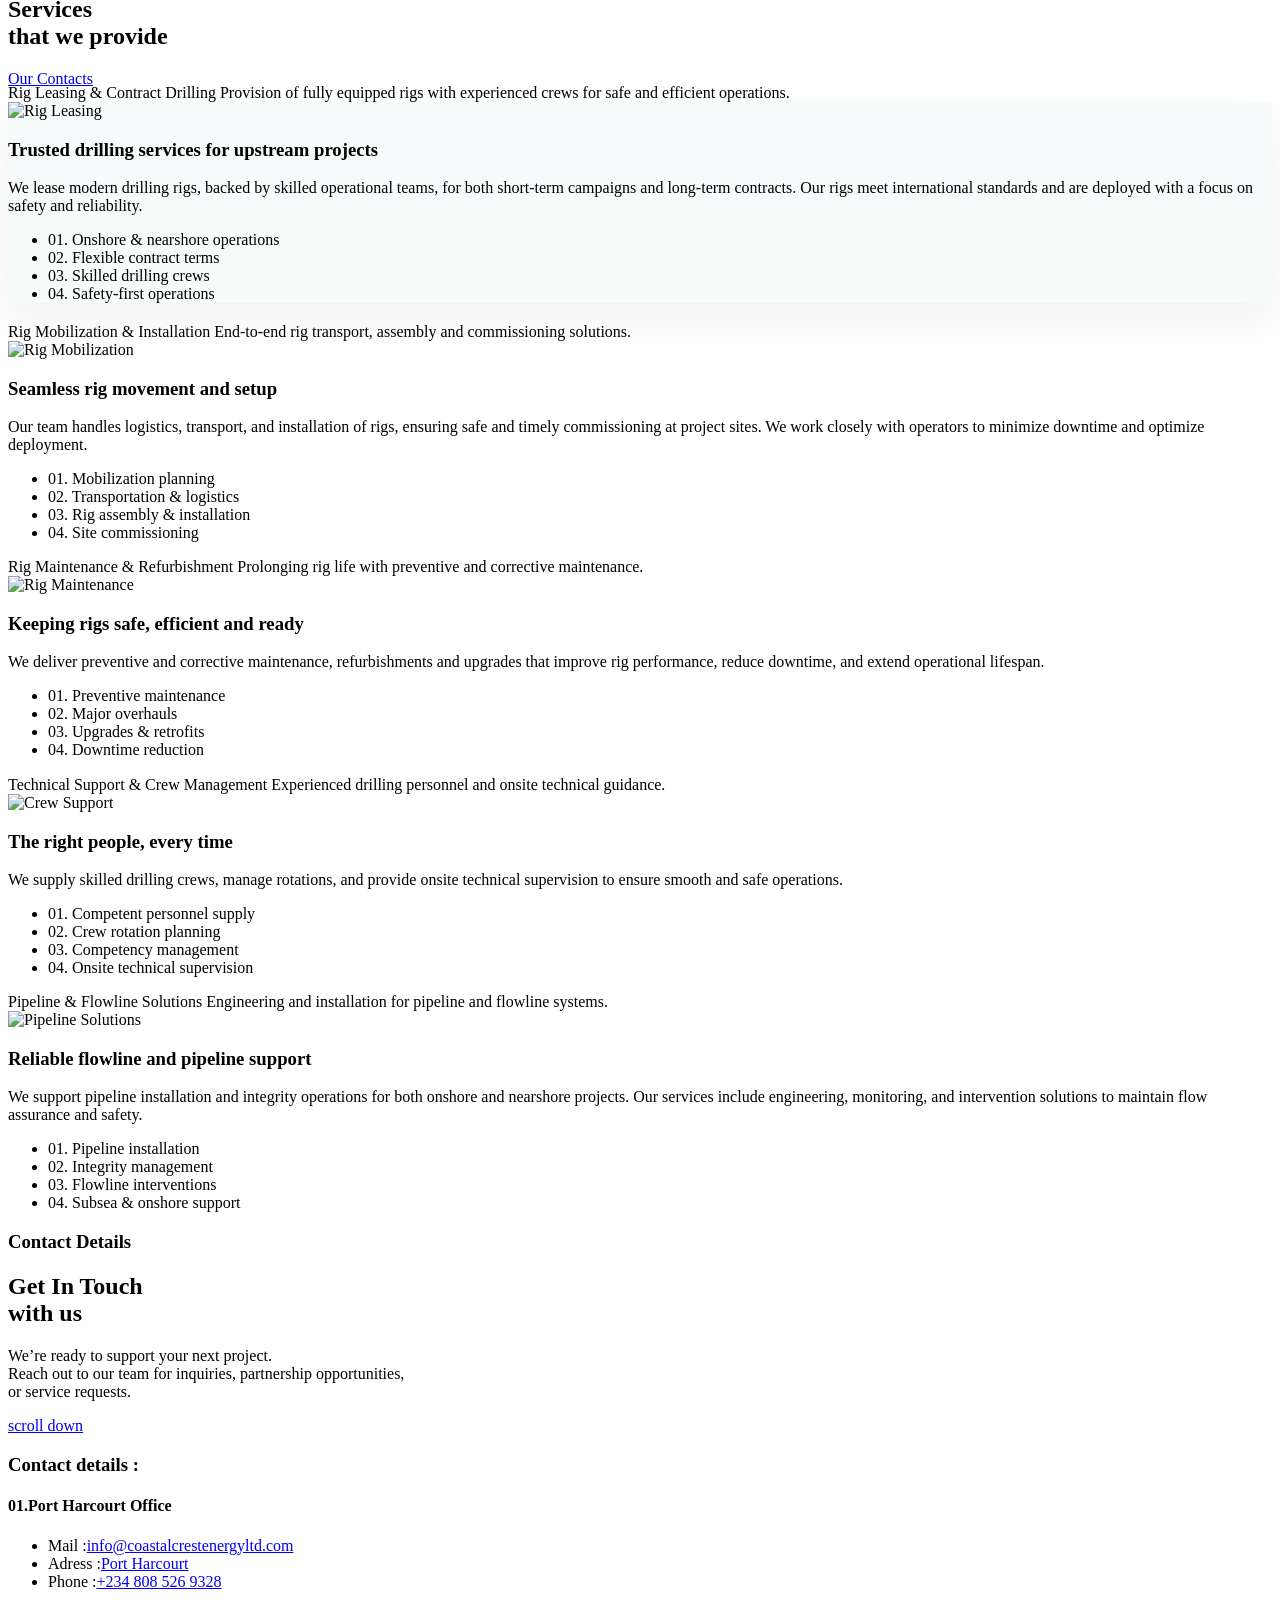
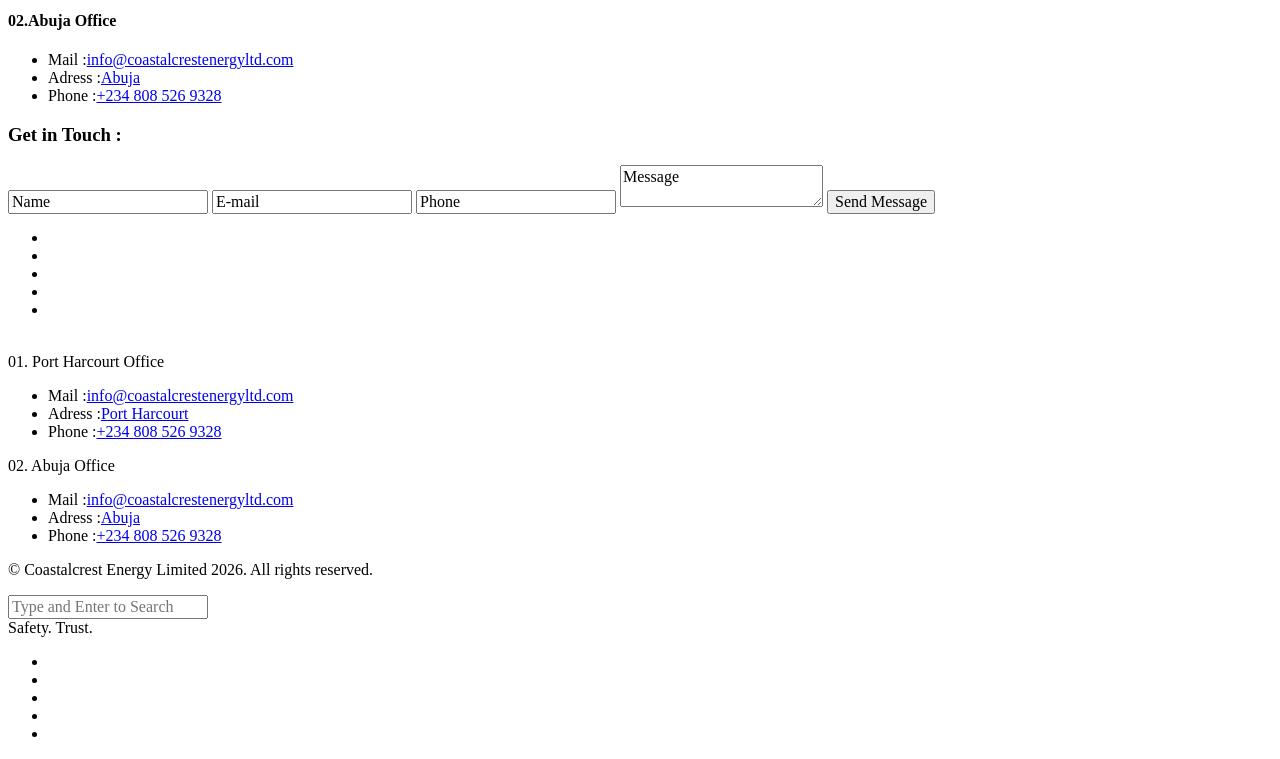
==== commit 3a8a6379: "interactions of the website" ====
--- a/index.html
+++ b/index.html
@@ -167,8 +167,8 @@
                                                     <div class="team-photo">
                                                         <div class="overlay"></div>
                                                         <ul class="team-social">
-                                                            <li><a href="#" target="_blank"><i class="fa fa-twitter"></i></a></li>
-                                                            <li><a href="#" target="_blank"><i class="fa fa-linkedin"></i></a></li>
+                                                            <li><a href="https://twitter.com/" target="_blank" rel="noopener noreferrer"><i class="fa fa-twitter"></i></a></li>
+                                                            <li><a href="https://www.linkedin.com/" target="_blank" rel="noopener noreferrer"><i class="fa fa-linkedin"></i></a></li>
                                                         </ul>
                                                         <img src="images/team/2.jpg" alt="" class="respimg"><span>Find on</span>
                                                     </div>
@@ -184,8 +184,8 @@
                                                     <div class="team-photo">
                                                         <div class="overlay"></div>
                                                         <ul class="team-social">
-                                                            <li><a href="#" target="_blank"><i class="fa fa-twitter"></i></a></li>
-                                                            <li><a href="#" target="_blank"><i class="fa fa-linkedin"></i></a></li>
+                                                            <li><a href="https://twitter.com/" target="_blank" rel="noopener noreferrer"><i class="fa fa-twitter"></i></a></li>
+                                                            <li><a href="https://www.linkedin.com/" target="_blank" rel="noopener noreferrer"><i class="fa fa-linkedin"></i></a></li>
                                                         </ul>
                                                         <img src="images/team/3.jpg" alt="" class="respimg"><span>Find on</span>
                                                     </div>
@@ -201,8 +201,8 @@
                                                     <div class="team-photo">
                                                         <div class="overlay"></div>
                                                         <ul class="team-social">
-                                                            <li><a href="#" target="_blank"><i class="fa fa-twitter"></i></a></li>
-                                                            <li><a href="#" target="_blank"><i class="fa fa-linkedin"></i></a></li>
+                                                            <li><a href="https://twitter.com/" target="_blank" rel="noopener noreferrer"><i class="fa fa-twitter"></i></a></li>
+                                                            <li><a href="https://www.linkedin.com/" target="_blank" rel="noopener noreferrer"><i class="fa fa-linkedin"></i></a></li>
                                                         </ul>
                                                         <img src="images/team/4.jpg" alt="" class="respimg"><span>Find on</span>
                                                     </div>
@@ -218,8 +218,8 @@
                                                     <div class="team-photo">
                                                         <div class="overlay"></div>
                                                         <ul class="team-social">
-                                                            <li><a href="#" target="_blank"><i class="fa fa-twitter"></i></a></li>
-                                                            <li><a href="#" target="_blank"><i class="fa fa-linkedin"></i></a></li>
+                                                            <li><a href="https://twitter.com/" target="_blank" rel="noopener noreferrer"><i class="fa fa-twitter"></i></a></li>
+                                                            <li><a href="https://www.linkedin.com/" target="_blank" rel="noopener noreferrer"><i class="fa fa-linkedin"></i></a></li>
                                                         </ul>
                                                         <img src="images/team/5.jpg" alt="" class="respimg"><span>Find on</span>
                                                     </div>
@@ -519,11 +519,11 @@
                         <!--social-wrap -->
                         <div class="social-wrap fl-wrap">
                             <ul>
-                                <li><a href="#" target="_blank"><i class="fa fa-facebook"></i></a></li>
-                                <li><a href="#" target="_blank"><i class="fa fa-twitter"></i></a></li>
-                                <li><a href="#" target="_blank"><i class="fa fa-instagram"></i></a></li>
-                                <li><a href="#" target="_blank"><i class="fa fa-pinterest"></i></a></li>
-                                <li><a href="#" target="_blank"><i class="fa fa-tumblr"></i></a></li>
+                                <li><a href="https://www.facebook.com/" target="_blank" rel="noopener noreferrer"><i class="fa fa-facebook"></i></a></li>
+                                <li><a href="https://twitter.com/" target="_blank" rel="noopener noreferrer"><i class="fa fa-twitter"></i></a></li>
+                                <li><a href="https://www.instagram.com/" target="_blank" rel="noopener noreferrer"><i class="fa fa-instagram"></i></a></li>
+                                <li><a href="https://www.pinterest.com/" target="_blank" rel="noopener noreferrer"><i class="fa fa-pinterest"></i></a></li>
+                                <li><a href="https://www.tumblr.com/" target="_blank" rel="noopener noreferrer"><i class="fa fa-tumblr"></i></a></li>
                             </ul>
                         </div>
                         <!--social-wrap end-->
@@ -600,11 +600,11 @@
                 <div class="fixed-title"><span>Safety. Trust.</span></div>
                 <div class="footer-social">
                     <ul>
-                        <li><a href="#" target="_blank"><i class="fa fa-facebook"></i></a></li>
-                        <li><a href="#" target="_blank"><i class="fa fa-twitter"></i></a></li>
-                        <li><a href="#" target="_blank"><i class="fa fa-instagram"></i></a></li>
-                        <li><a href="#" target="_blank"><i class="fa fa-pinterest"></i></a></li>
-                        <li><a href="#" target="_blank"><i class="fa fa-tumblr"></i></a></li>
+                        <li><a href="https://www.facebook.com/" target="_blank" rel="noopener noreferrer"><i class="fa fa-facebook"></i></a></li>
+                        <li><a href="https://twitter.com/" target="_blank" rel="noopener noreferrer"><i class="fa fa-twitter"></i></a></li>
+                        <li><a href="https://www.instagram.com/" target="_blank" rel="noopener noreferrer"><i class="fa fa-instagram"></i></a></li>
+                        <li><a href="https://www.pinterest.com/" target="_blank" rel="noopener noreferrer"><i class="fa fa-pinterest"></i></a></li>
+                        <li><a href="https://www.tumblr.com/" target="_blank" rel="noopener noreferrer"><i class="fa fa-tumblr"></i></a></li>
                     </ul>
                 </div>
             </footer>
@@ -617,6 +617,7 @@
         <script type="text/javascript" src="js/plugins.js"></script>
         <script type="text/javascript" src="js/scripts.js"></script>
         <script type="text/javascript" src="js/contact.js"></script>
+        <script type="text/javascript" src="js/interactions.js"></script>
         <script>
             document.getElementById('current-year').textContent = new Date().getFullYear();
             document.getElementById('form_time').value = Date.now();
--- a/css/ccstyle.css
+++ b/css/ccstyle.css
@@ -51,10 +51,117 @@
 
 .cf-error { color:#b00020; margin-top:8px; font-size:14px; }
 
-.cf-hidden { display:none !important; }
-
-/* Minimal style for replaced success area so it doesn't jump */
+.cf-hidden { display:none !important; }
+
+/* Minimal style for replaced success area so it doesn't jump */
 #contact-form { transition: all 220ms ease; }
+
+.scroll-progress-bar {
+	position: fixed;
+	top: 0;
+	left: 0;
+	width: 100%;
+	height: 4px;
+	background: linear-gradient(90deg, #1fbf8f, #0b5f8a);
+	transform: scaleX(0);
+	transform-origin: left center;
+	z-index: 9999;
+	box-shadow: 0 0 18px rgba(31, 191, 143, 0.35);
+}
+
+.reveal-fade {
+	opacity: 0;
+	transform: translateY(24px);
+	transition: opacity 0.75s ease, transform 0.75s ease;
+	will-change: opacity, transform;
+}
+
+.reveal-fade.is-visible {
+	opacity: 1;
+	transform: translateY(0);
+}
+
+.interactive-trigger,
+.btn,
+#submit,
+.to-top,
+.show-share,
+.show-search,
+.nav-button,
+.nav-holder a,
+.social-wrap a,
+.footer-social a {
+	transition: transform 0.25s ease, box-shadow 0.25s ease, color 0.25s ease, background-color 0.25s ease, opacity 0.25s ease;
+}
+
+.interactive-trigger:hover,
+.btn:hover,
+#submit:hover,
+.to-top:hover {
+	transform: translateY(-2px);
+}
+
+.interactive-trigger.is-pressed,
+.btn.is-pressed,
+#submit.is-pressed,
+.to-top.is-pressed {
+	transform: scale(0.97);
+}
+
+.nav-holder a.is-current {
+	color: #1fbf8f !important;
+}
+
+.box-item,
+.team-box {
+	--tilt-x: 0deg;
+	--tilt-y: 0deg;
+	transform-style: preserve-3d;
+	transition: transform 0.35s ease, box-shadow 0.35s ease;
+}
+
+.box-item.is-tilting,
+.team-box.is-tilting {
+	transform: perspective(1000px) rotateX(var(--tilt-y)) rotateY(var(--tilt-x)) translateY(-4px);
+	box-shadow: 0 22px 48px rgba(0, 0, 0, 0.12);
+}
+
+.team-box {
+	border-radius: 8px;
+}
+
+.serv-item {
+	transition: transform 0.35s ease, opacity 0.35s ease;
+}
+
+.serv-item .content-wrap {
+	transition: border-color 0.35s ease, box-shadow 0.35s ease, background-color 0.35s ease;
+}
+
+.serv-item.is-active {
+	transform: translateY(-3px);
+}
+
+.serv-item.is-active .content-wrap {
+	background: linear-gradient(180deg, rgba(11, 95, 138, 0.03), rgba(31, 191, 143, 0.04));
+	border-bottom-color: rgba(11, 95, 138, 0.2);
+	box-shadow: 0 18px 42px rgba(0, 0, 0, 0.05);
+}
+
+.social-wrap a:hover,
+.footer-social a:hover,
+.team-social a:hover {
+	transform: translateY(-3px) scale(1.06);
+}
+
+#contact-form input[type="text"]:focus,
+#contact-form textarea:focus {
+	outline: 2px solid rgba(31, 191, 143, 0.35);
+	outline-offset: 0;
+	box-shadow: 0 0 0 5px rgba(31, 191, 143, 0.08);
+	background: #fff;
+	color: #292929;
+}
 
 html {
 	-webkit-text-size-adjust: 100%;
@@ -303,6 +410,12 @@
 	.social-wrap ul li {
 		width: 50%;
 	}
+
+	.box-item.is-tilting,
+	.team-box.is-tilting,
+	.serv-item.is-active {
+		transform: none;
+	}
 }
 
 @media only screen and (max-width: 540px) {
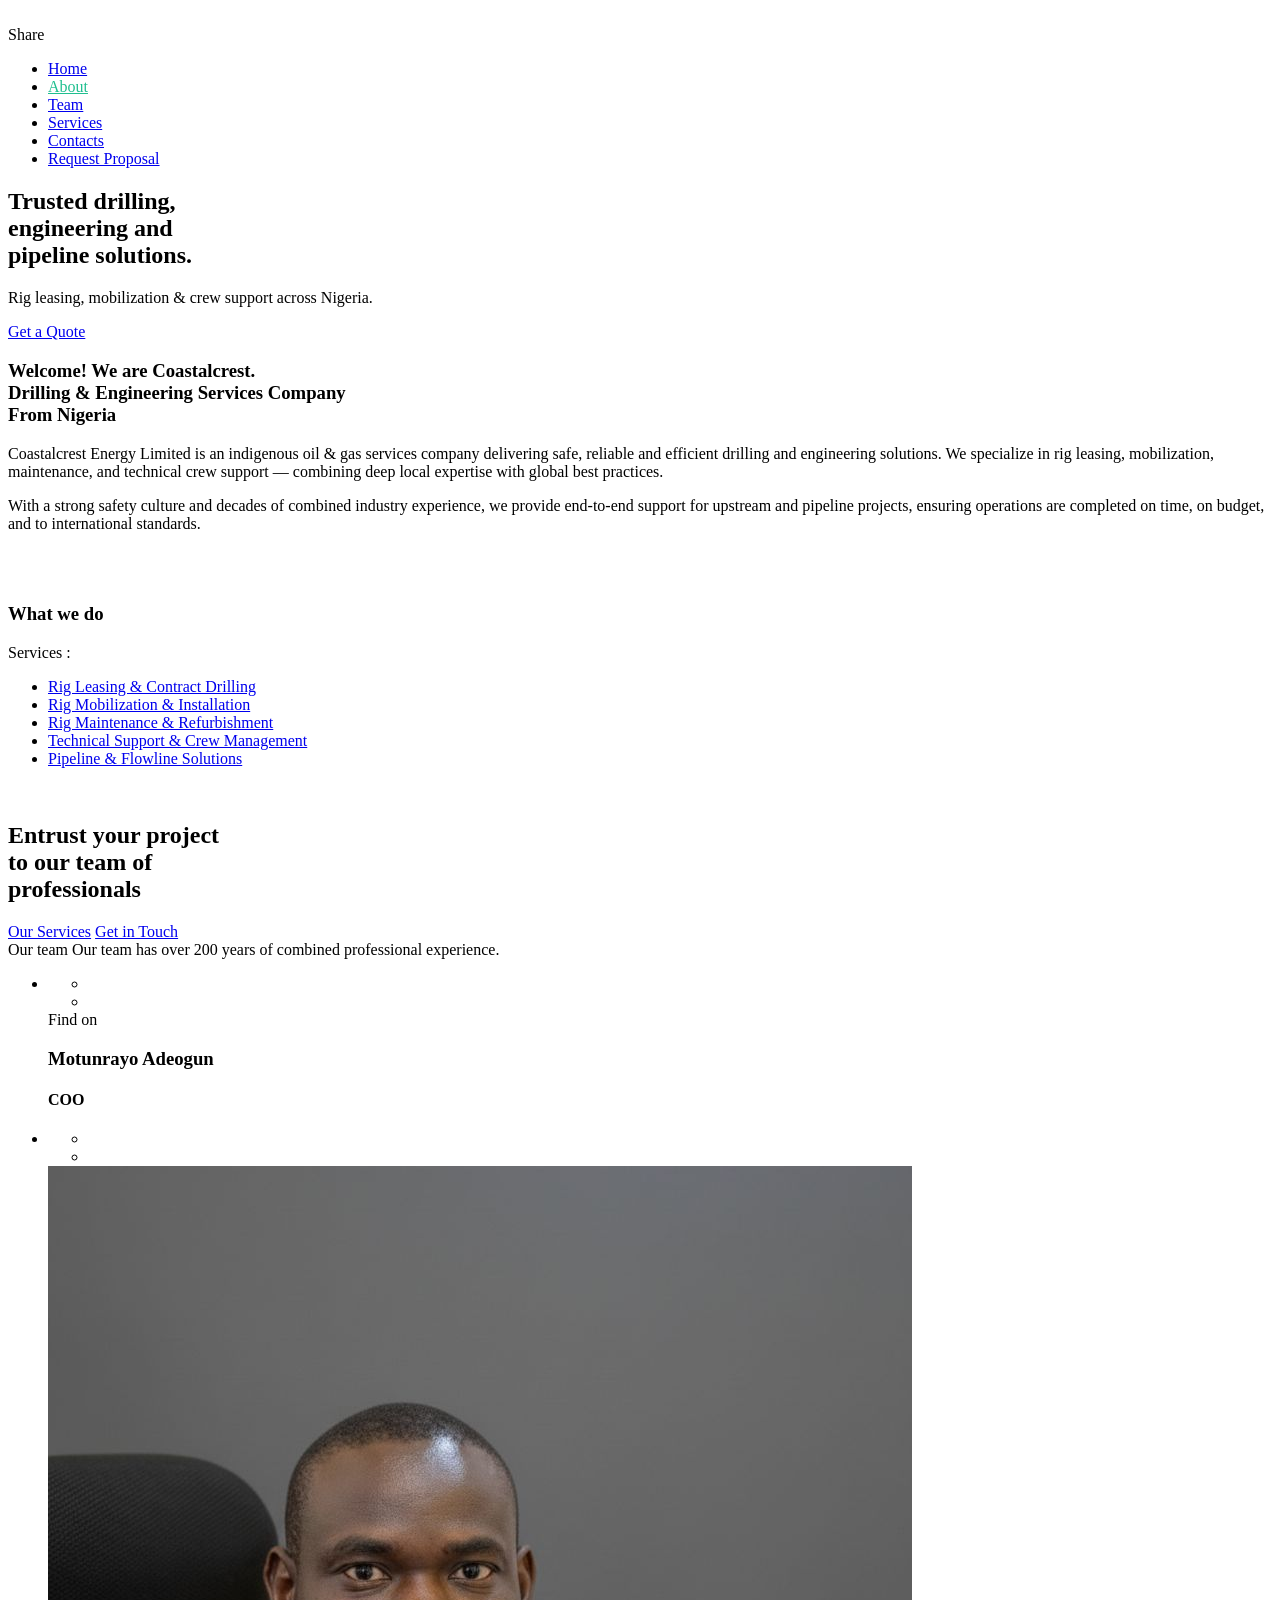
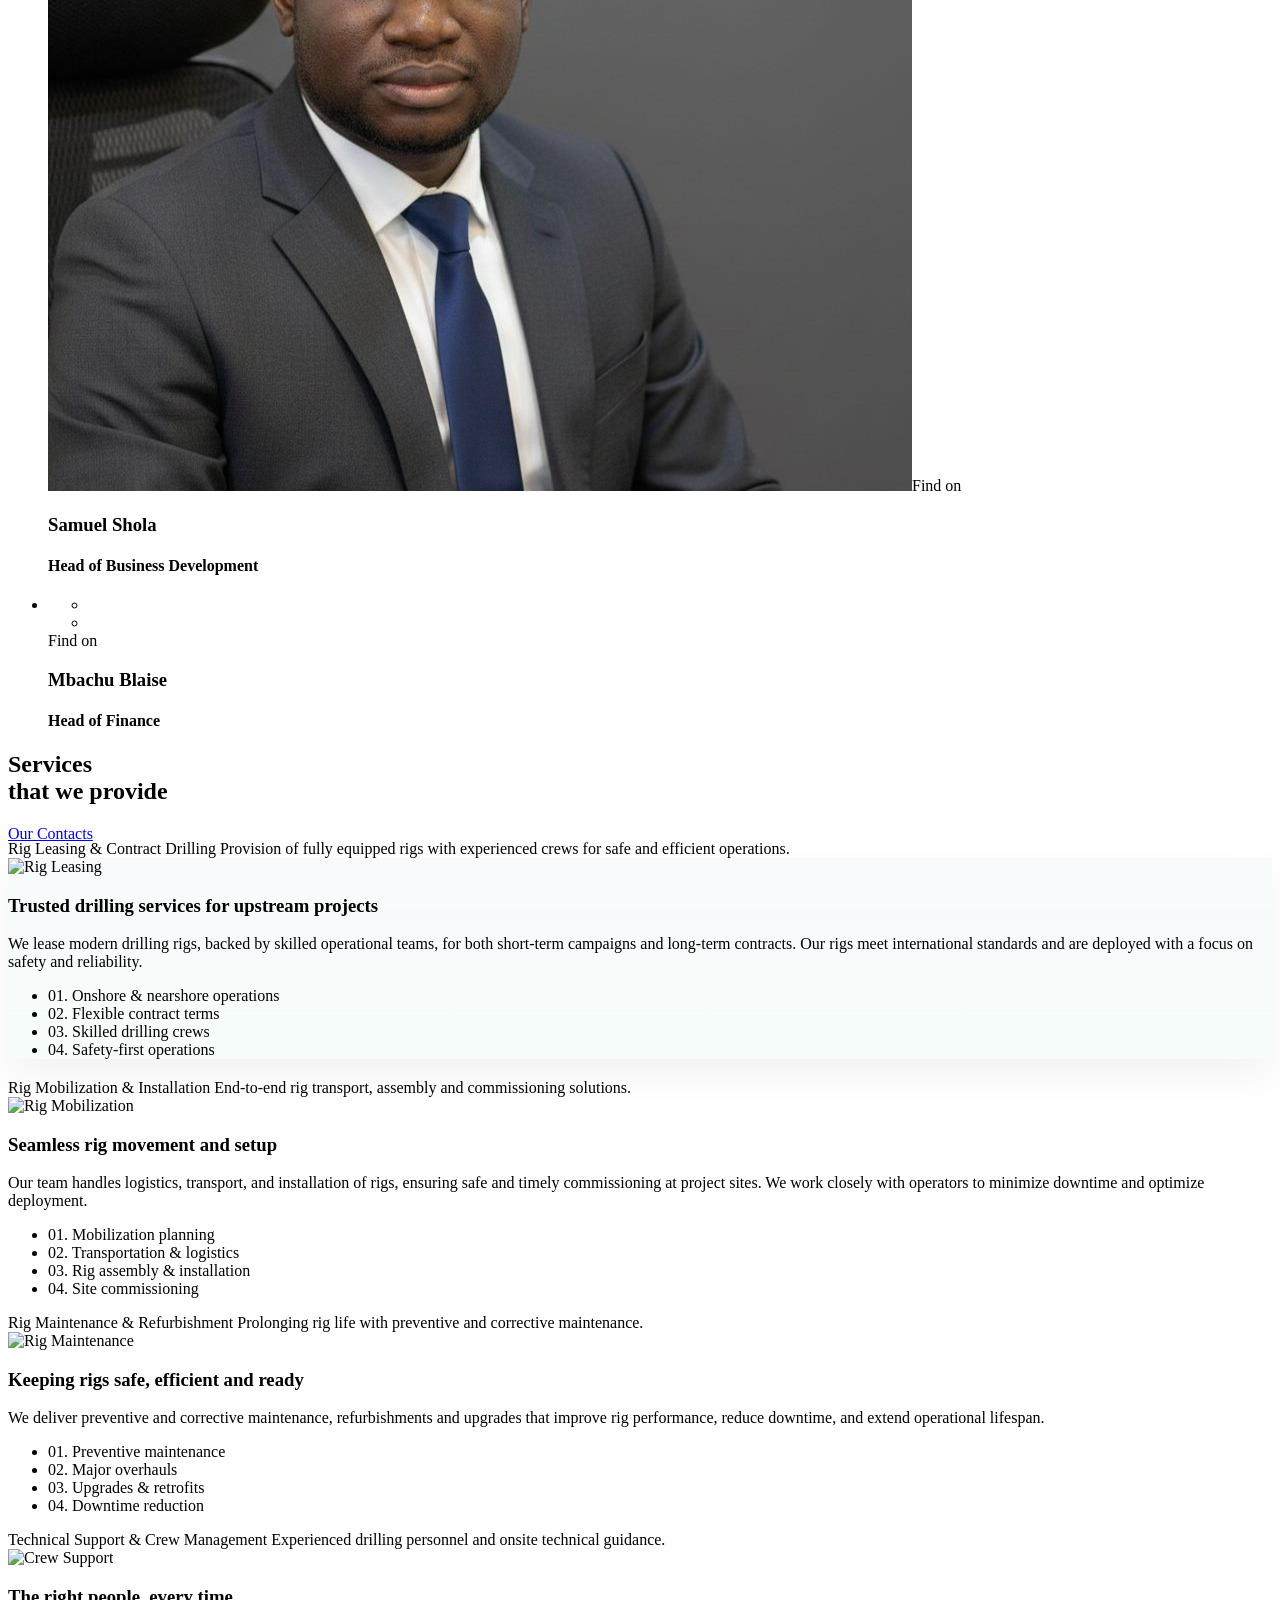
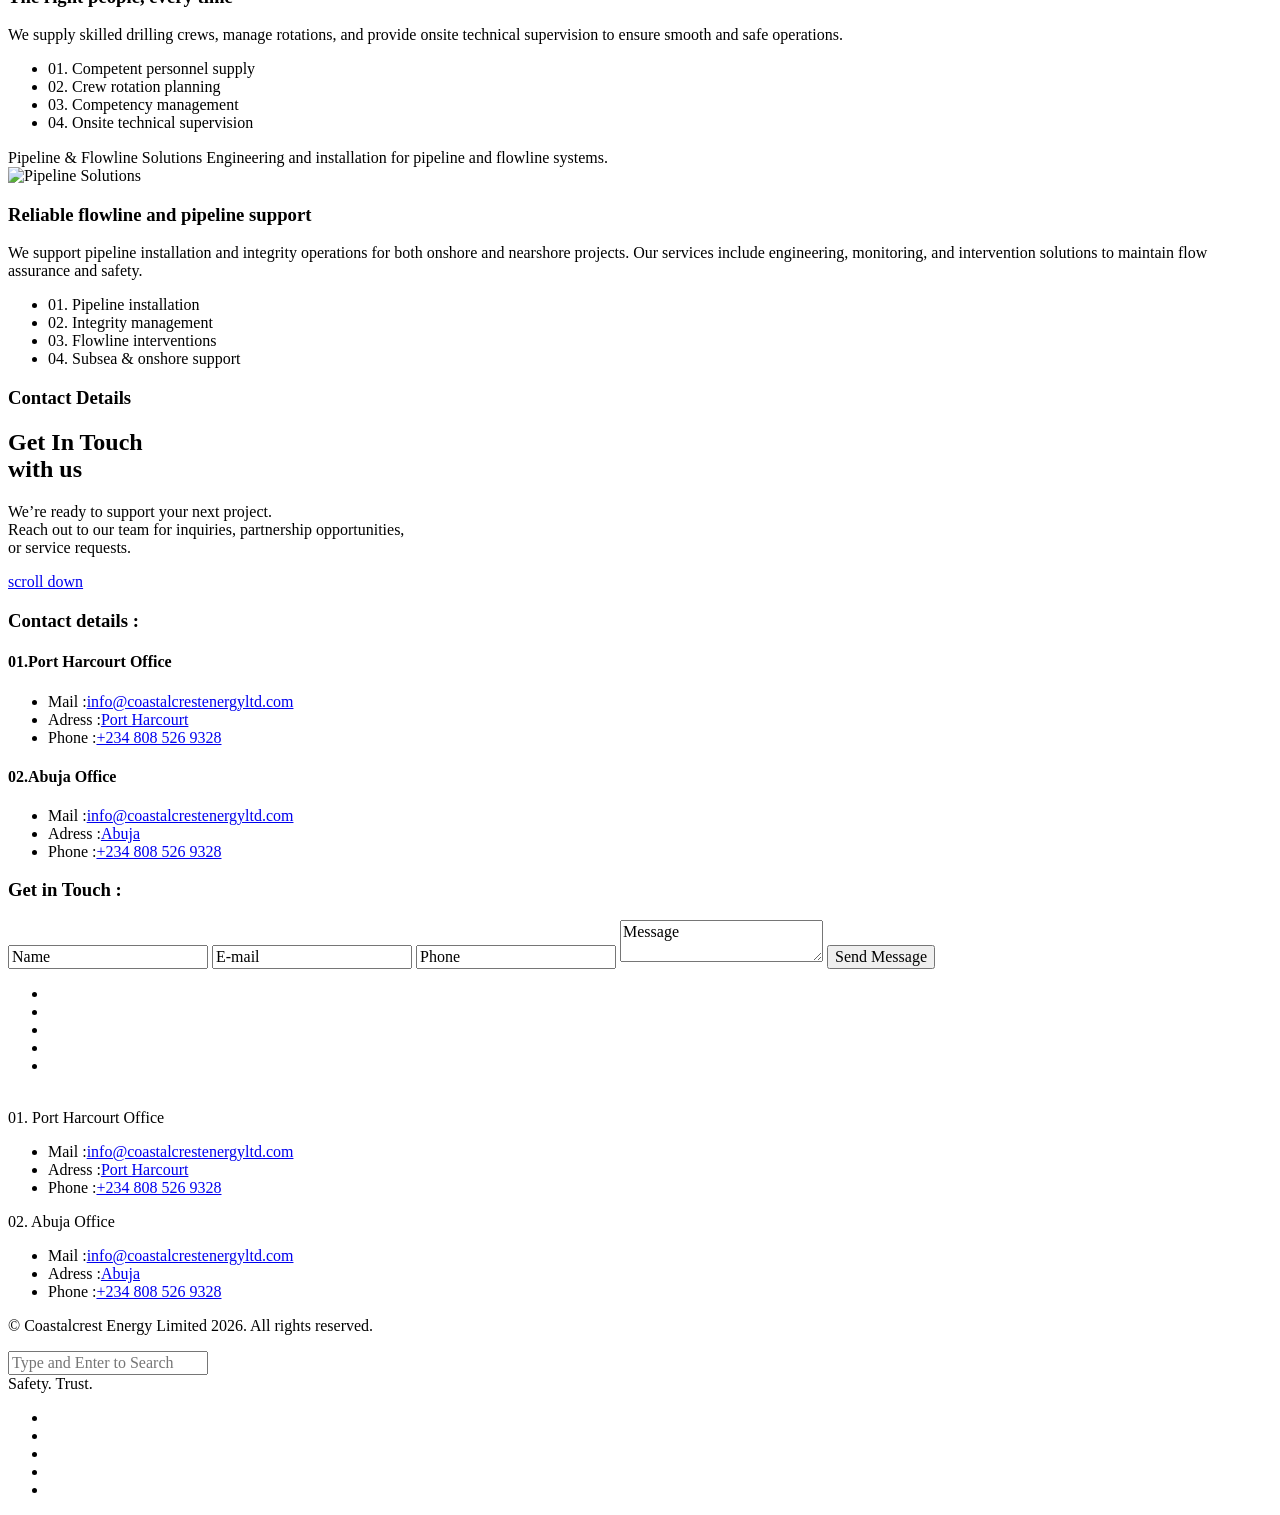
==== commit c806b990: "update on team" ====
--- a/index.html
+++ b/index.html
@@ -1,18 +1,33 @@
 <!DOCTYPE html><html lang="en"><head>
         <!--=============== basic  ===============-->
         <meta charset="UTF-8">
-        <title>Coastalcrest Energy Limited</title>
+        <title>Coastalcrest Energy Limited | Drilling, Engineering & Pipeline Solutions in Nigeria</title>
         <meta name="viewport" content="width=device-width, initial-scale=1.0">
         <meta name="robots" content="index, follow">
-        <meta name="keywords" content="">
-        <meta name="description" content="">
+        <meta name="description" content="Coastalcrest Energy Limited delivers drilling, rig leasing, engineering, mobilization, maintenance, crew support, and pipeline solutions for oil and gas projects across Nigeria.">
+        <meta name="author" content="Coastalcrest Energy Limited">
+        <meta name="theme-color" content="#08131f">
+        <link rel="canonical" href="https://coastalcrestenergyltd.com/">
+        <meta property="og:type" content="website">
+        <meta property="og:locale" content="en_NG">
+        <meta property="og:site_name" content="Coastalcrest Energy Limited">
+        <meta property="og:title" content="Coastalcrest Energy Limited | Drilling, Engineering & Pipeline Solutions in Nigeria">
+        <meta property="og:description" content="Trusted drilling, engineering, rig leasing, and pipeline solutions for oil and gas projects across Nigeria.">
+        <meta property="og:url" content="https://coastalcrestenergyltd.com/">
+        <meta property="og:image" content="https://coastalcrestenergyltd.com/images/logo.png">
+        <meta property="og:image:alt" content="Coastalcrest Energy Limited logo">
+        <meta name="twitter:card" content="summary_large_image">
+        <meta name="twitter:title" content="Coastalcrest Energy Limited | Drilling, Engineering & Pipeline Solutions in Nigeria">
+        <meta name="twitter:description" content="Trusted drilling, engineering, rig leasing, and pipeline solutions for oil and gas projects across Nigeria.">
+        <meta name="twitter:image" content="https://coastalcrestenergyltd.com/images/logo.png">
         <!--=============== css  ===============-->
         <link type="text/css" rel="stylesheet" href="css/reset.css">
         <link type="text/css" rel="stylesheet" href="css/plugins.css">
         <link type="text/css" rel="stylesheet" href="css/style.css">
         <link type="text/css" rel="stylesheet" href="css/ccstyle.css">
         <!--=============== favicons ===============-->
-        <link rel="shortcut icon" href="images/favicon.ico">
+        <link rel="icon" type="image/png" href="images/favicon-white.png">
+        <link rel="shortcut icon" href="images/favicon-white.png">
     </head>
     <body>
         <!-- loader -->
@@ -162,7 +177,7 @@
                                     <div class="col-md-8">
                                         <ul class="team-holder fl-wrap">
                                             <!-- 2 -->
-                                            <li>
+                                          <!--  <li>
                                                 <div class="team-box">
                                                     <div class="team-photo">
                                                         <div class="overlay"></div>
@@ -177,7 +192,24 @@
                                                         <h4>Chief Operating Officer</h4>
                                                     </div>
                                                 </div>
-                                            </li>
+                                            </li> -->
+
+                                             <!-- <li>
+                                                <div class="team-box">
+                                                    <div class="team-photo">
+                                                        <div class="overlay"></div>
+                                                        <ul class="team-social">
+                                                            <li><a href="https://twitter.com/" target="_blank" rel="noopener noreferrer"><i class="fa fa-twitter"></i></a></li>
+                                                            <li><a href="https://www.linkedin.com/" target="_blank" rel="noopener noreferrer"><i class="fa fa-linkedin"></i></a></li>
+                                                        </ul>
+                                                        <img src="images/team/2.jpg" alt="" class="respimg"><span>Find on</span>
+                                                    </div>
+                                                    <div class="team-info">
+                                                        <h3>Emmanuel Uwandu</h3>
+                                                        <h4>Chief Operating Officer</h4>
+                                                    </div>
+                                                </div>
+                                            </li> -->
                                             <!-- 3 -->
                                             <li>
                                                 <div class="team-box">
@@ -191,7 +223,7 @@
                                                     </div>
                                                     <div class="team-info">
                                                         <h3>Motunrayo Adeogun</h3>
-                                                        <h4>Head of Business Development</h4>
+                                                        <h4>COO</h4>
                                                     </div>
                                                 </div>
                                             </li>
@@ -204,11 +236,11 @@
                                                             <li><a href="https://twitter.com/" target="_blank" rel="noopener noreferrer"><i class="fa fa-twitter"></i></a></li>
                                                             <li><a href="https://www.linkedin.com/" target="_blank" rel="noopener noreferrer"><i class="fa fa-linkedin"></i></a></li>
                                                         </ul>
-                                                        <img src="images/team/4.jpg" alt="" class="respimg"><span>Find on</span>
+                                                        <img src="images/team/shola.jpg" alt="" class="respimg"><span>Find on</span>
                                                     </div>
                                                     <div class="team-info">
-                                                        <h3>Joy Makanjuola</h3>
-                                                        <h4>Head of Human Resources</h4>
+                                                        <h3>Samuel Shola</h3>
+                                                        <h4>Head of Business Development</h4>
                                                     </div>
                                                 </div>
                                             </li>
@@ -221,11 +253,11 @@
                                                             <li><a href="https://twitter.com/" target="_blank" rel="noopener noreferrer"><i class="fa fa-twitter"></i></a></li>
                                                             <li><a href="https://www.linkedin.com/" target="_blank" rel="noopener noreferrer"><i class="fa fa-linkedin"></i></a></li>
                                                         </ul>
-                                                        <img src="images/team/5.jpg" alt="" class="respimg"><span>Find on</span>
+                                                        <img src="images/team/blaise.jpeg" alt="" class="respimg"><span>Find on</span>
                                                     </div>
                                                     <div class="team-info">
-                                                        <h3>Dorcas Oloniyo</h3>
-                                                        <h4>Account Manager</h4>
+                                                        <h3>Mbachu Blaise</h3>
+                                                        <h4>Head of Finance</h4>
                                                     </div>
                                                 </div>
                                             </li>
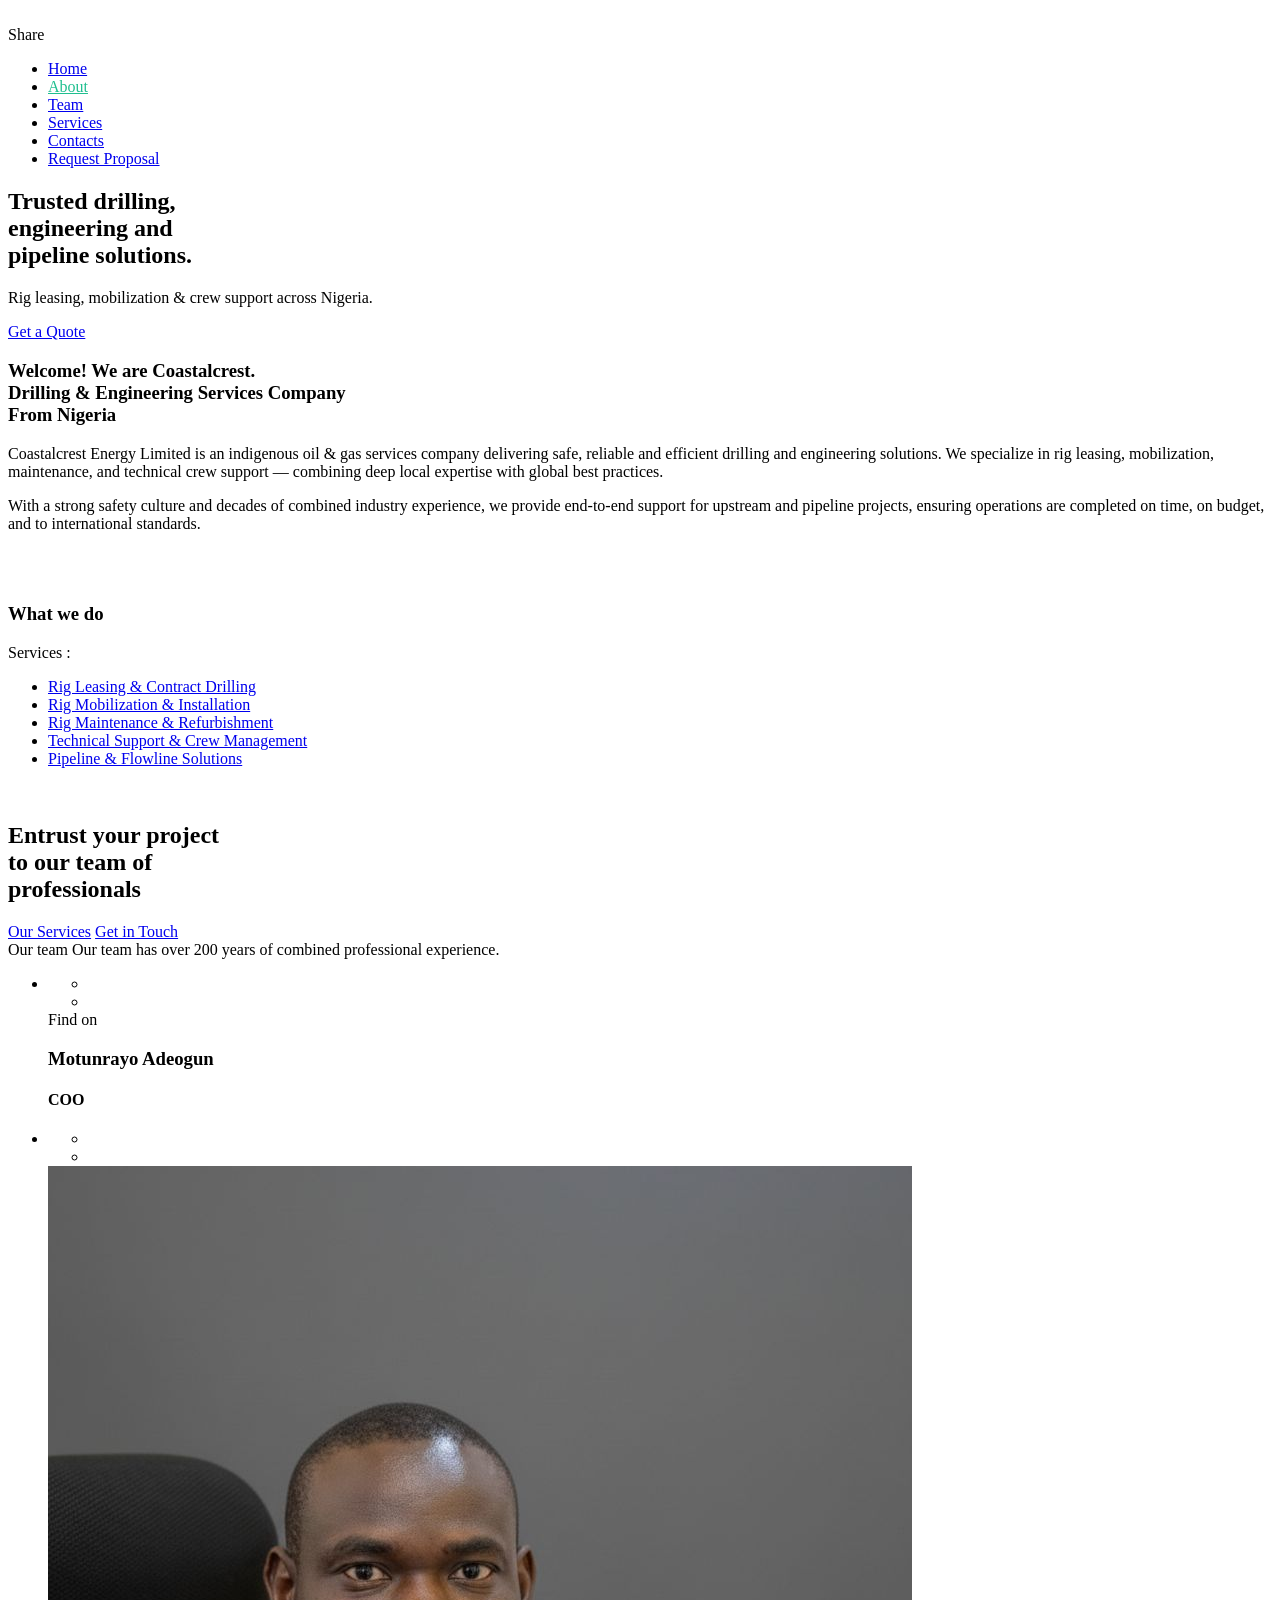
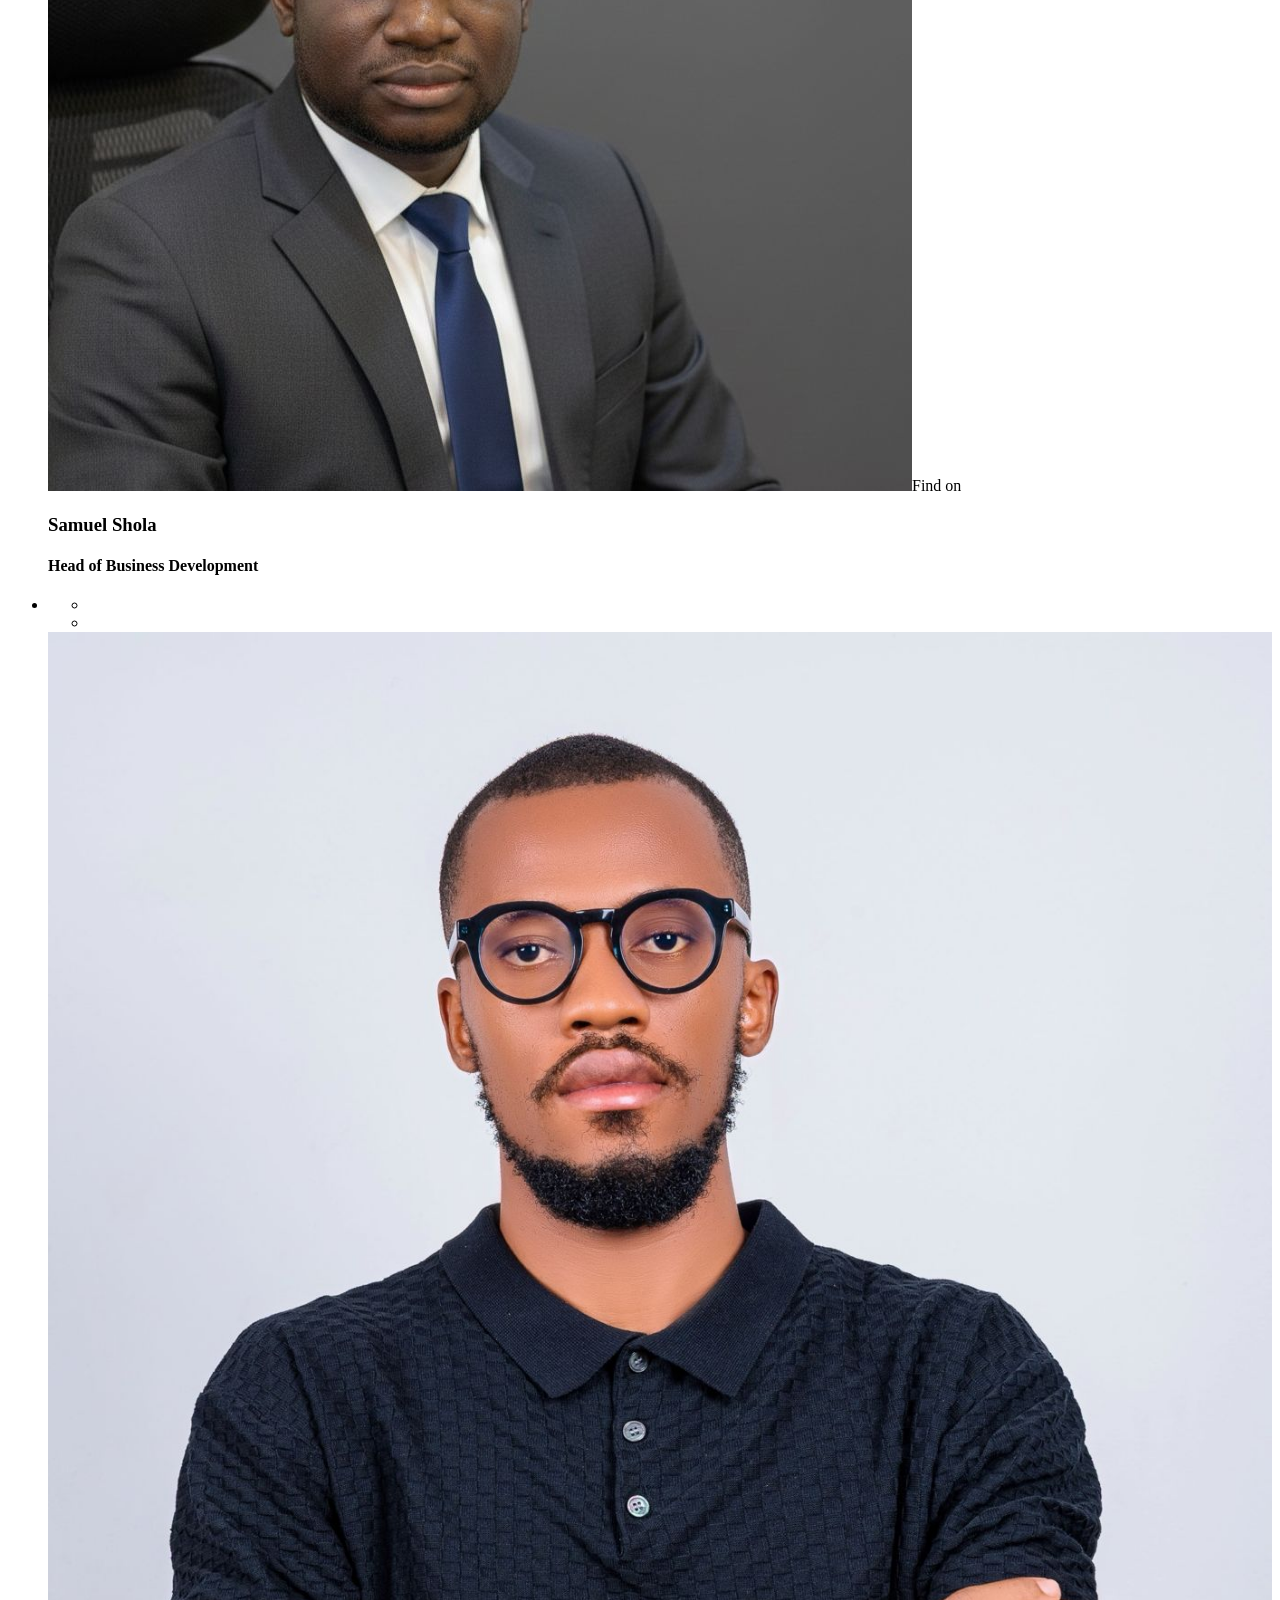
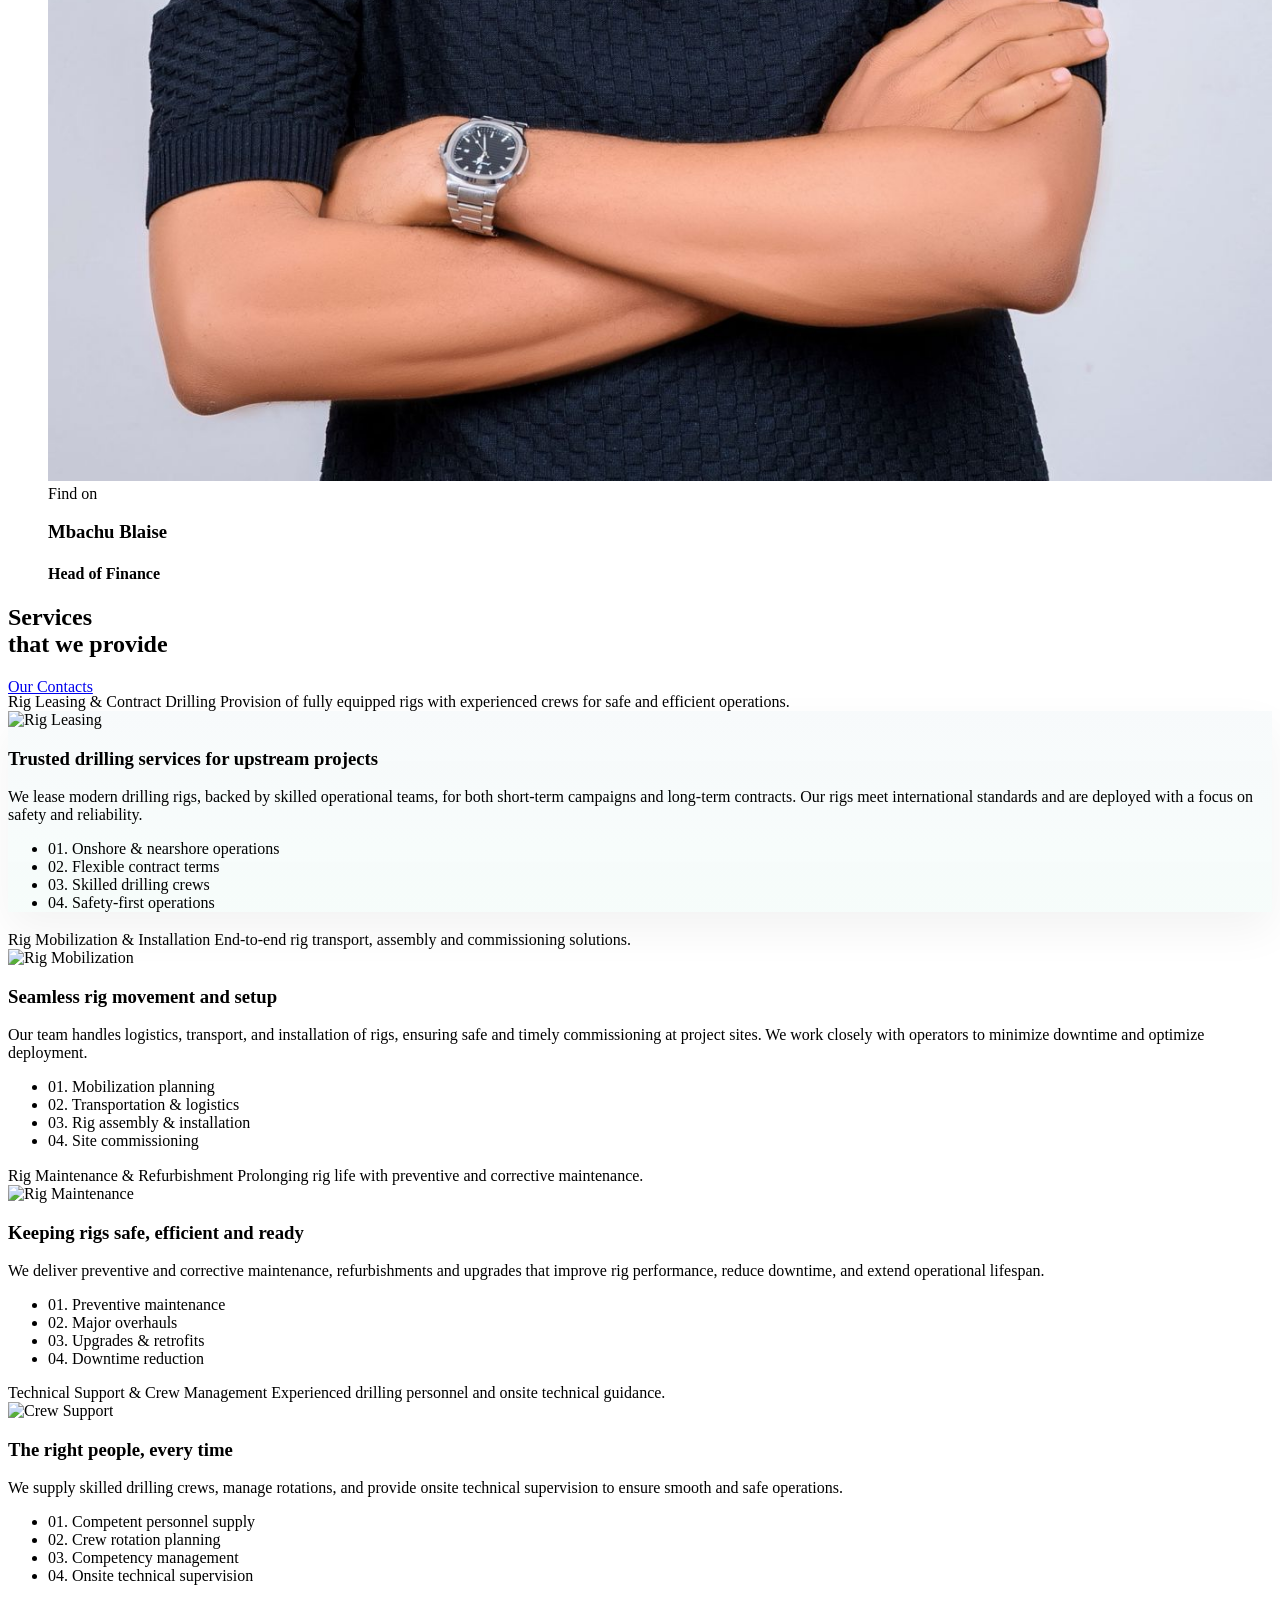
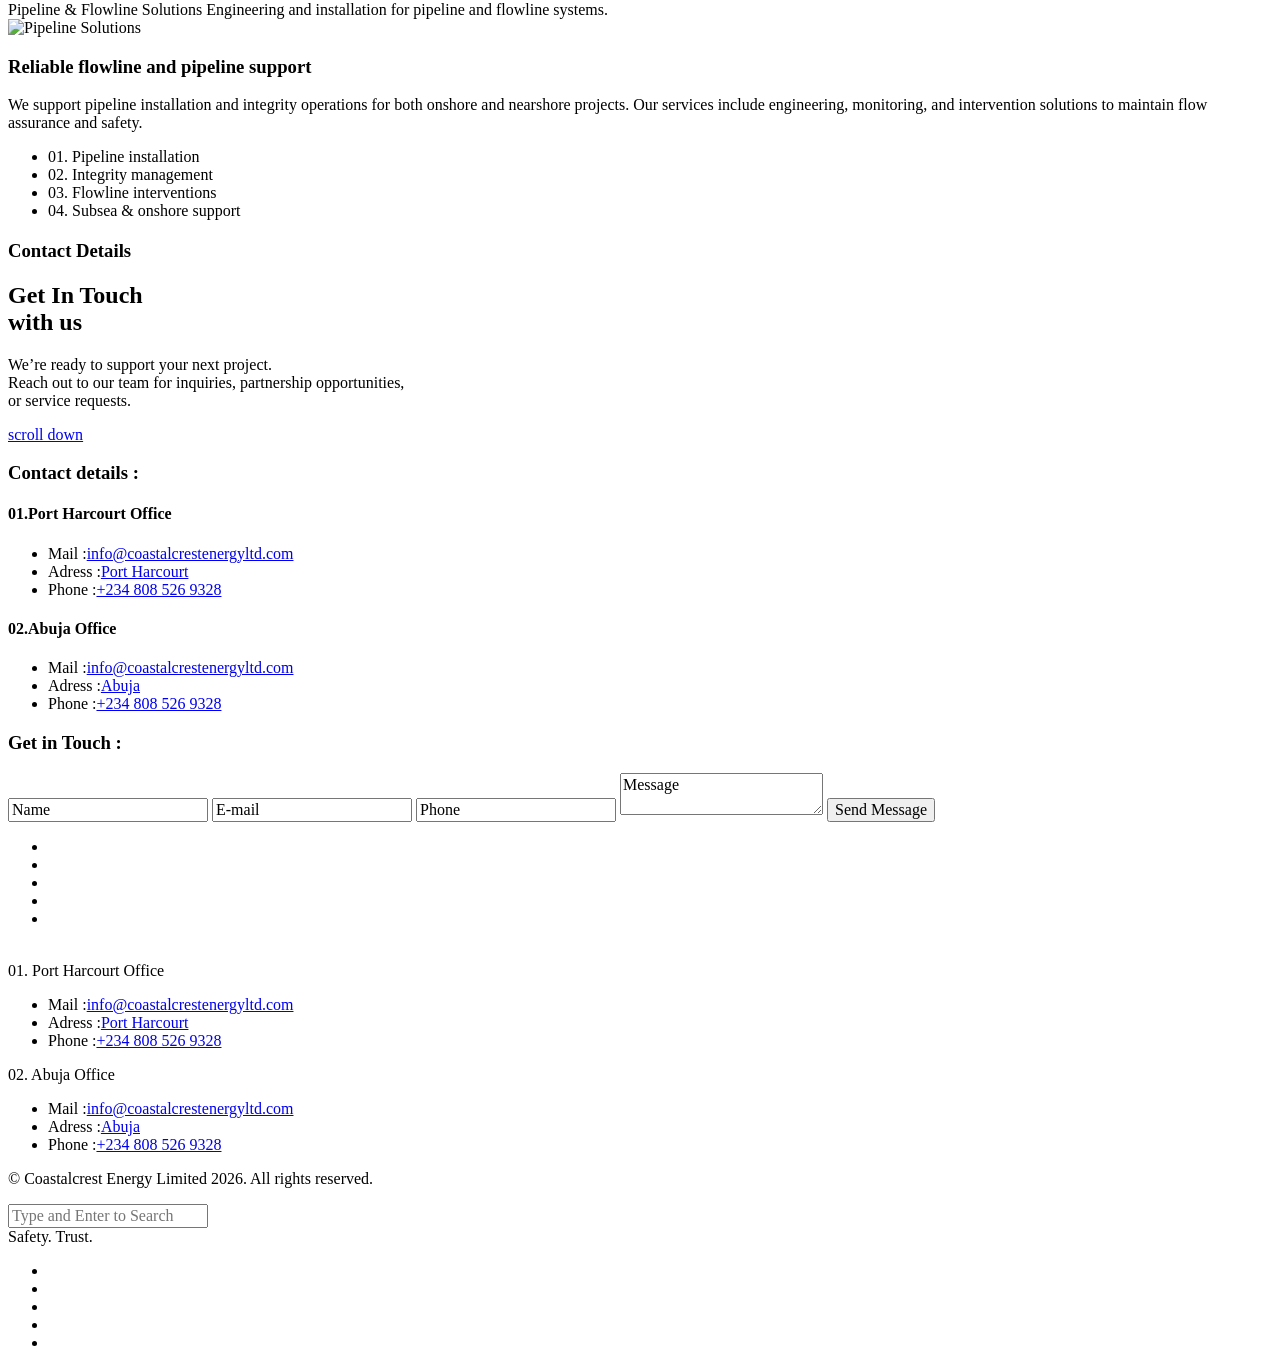
==== commit 9d64d8f0: "fix: correct Blaise image src to match tracked filename (Blaise.jpeg)" ====
--- a/index.html
+++ b/index.html
@@ -253,7 +253,7 @@
                                                             <li><a href="https://twitter.com/" target="_blank" rel="noopener noreferrer"><i class="fa fa-twitter"></i></a></li>
                                                             <li><a href="https://www.linkedin.com/" target="_blank" rel="noopener noreferrer"><i class="fa fa-linkedin"></i></a></li>
                                                         </ul>
-                                                        <img src="images/team/blaise.jpeg" alt="" class="respimg"><span>Find on</span>
+                                                        <img src="images/team/Blaise.jpeg" alt="Mbachu Blaise" class="respimg"><span>Find on</span>
                                                     </div>
                                                     <div class="team-info">
                                                         <h3>Mbachu Blaise</h3>
